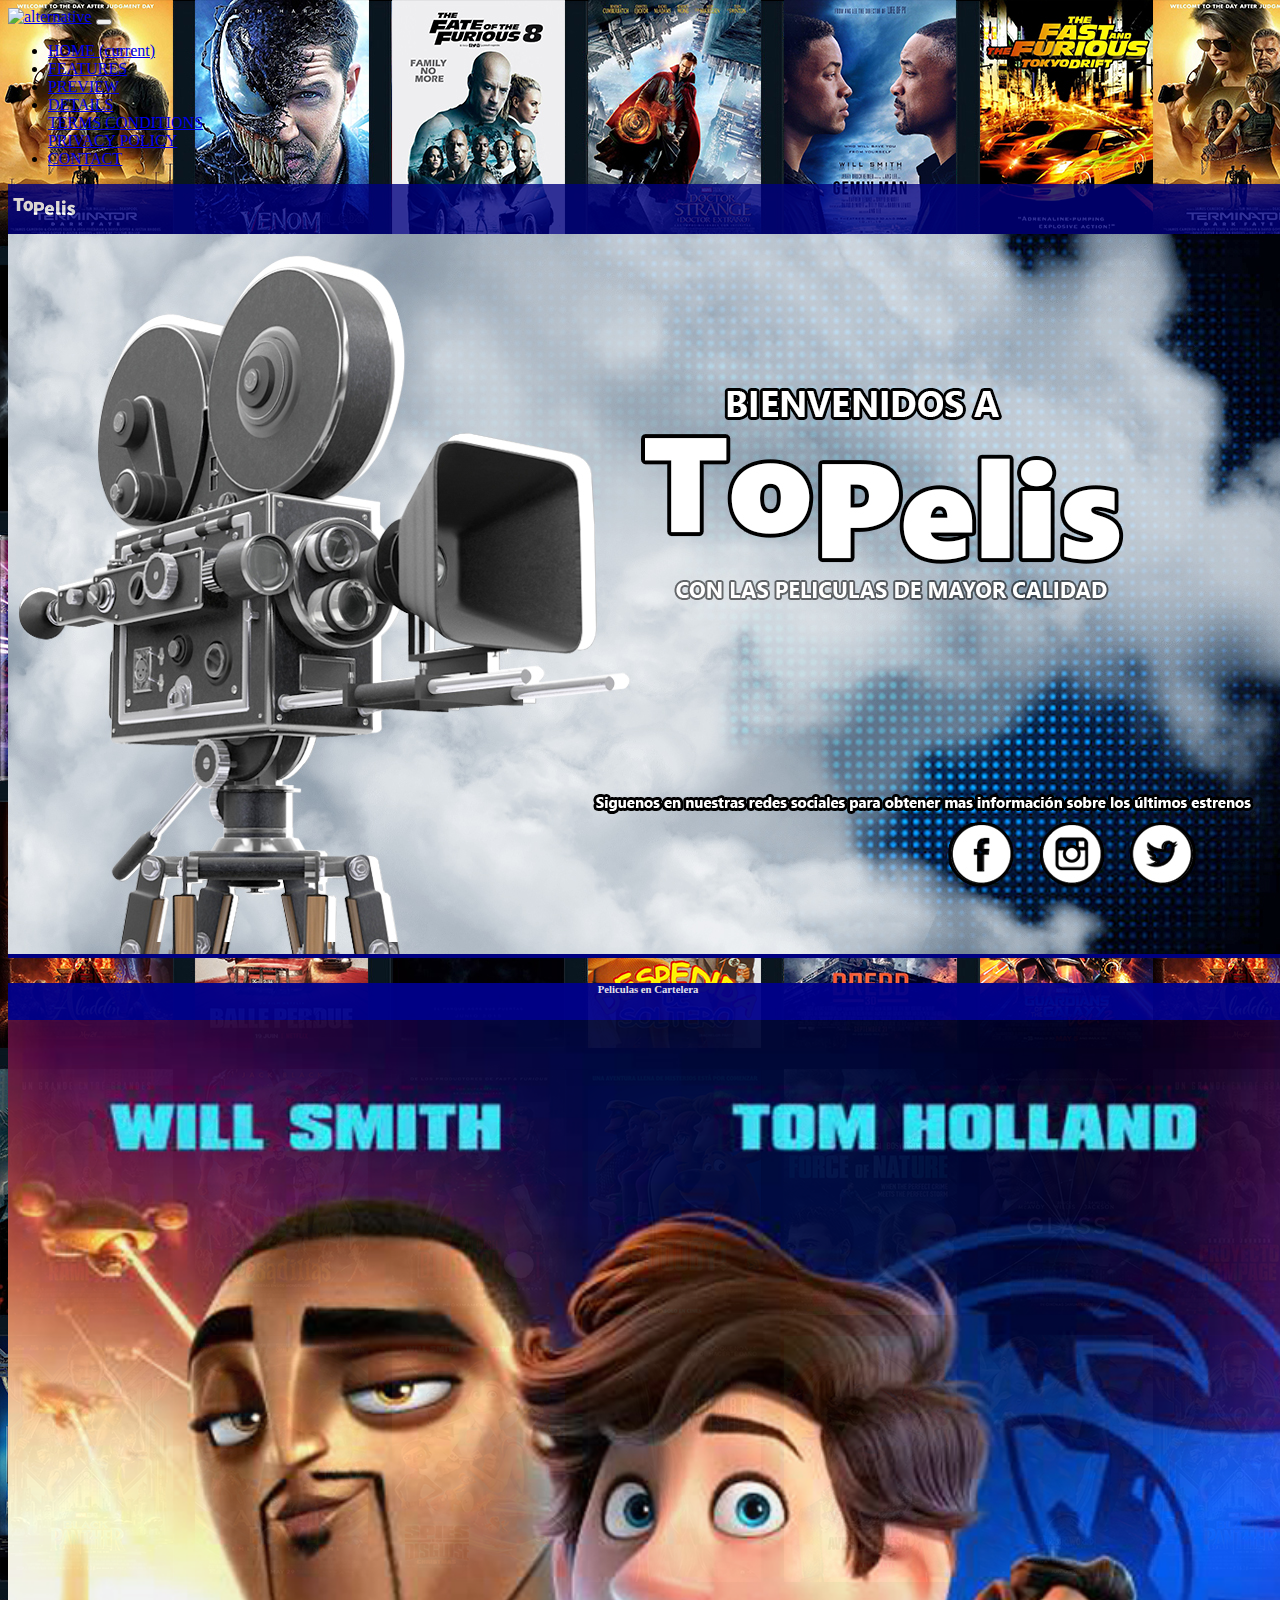
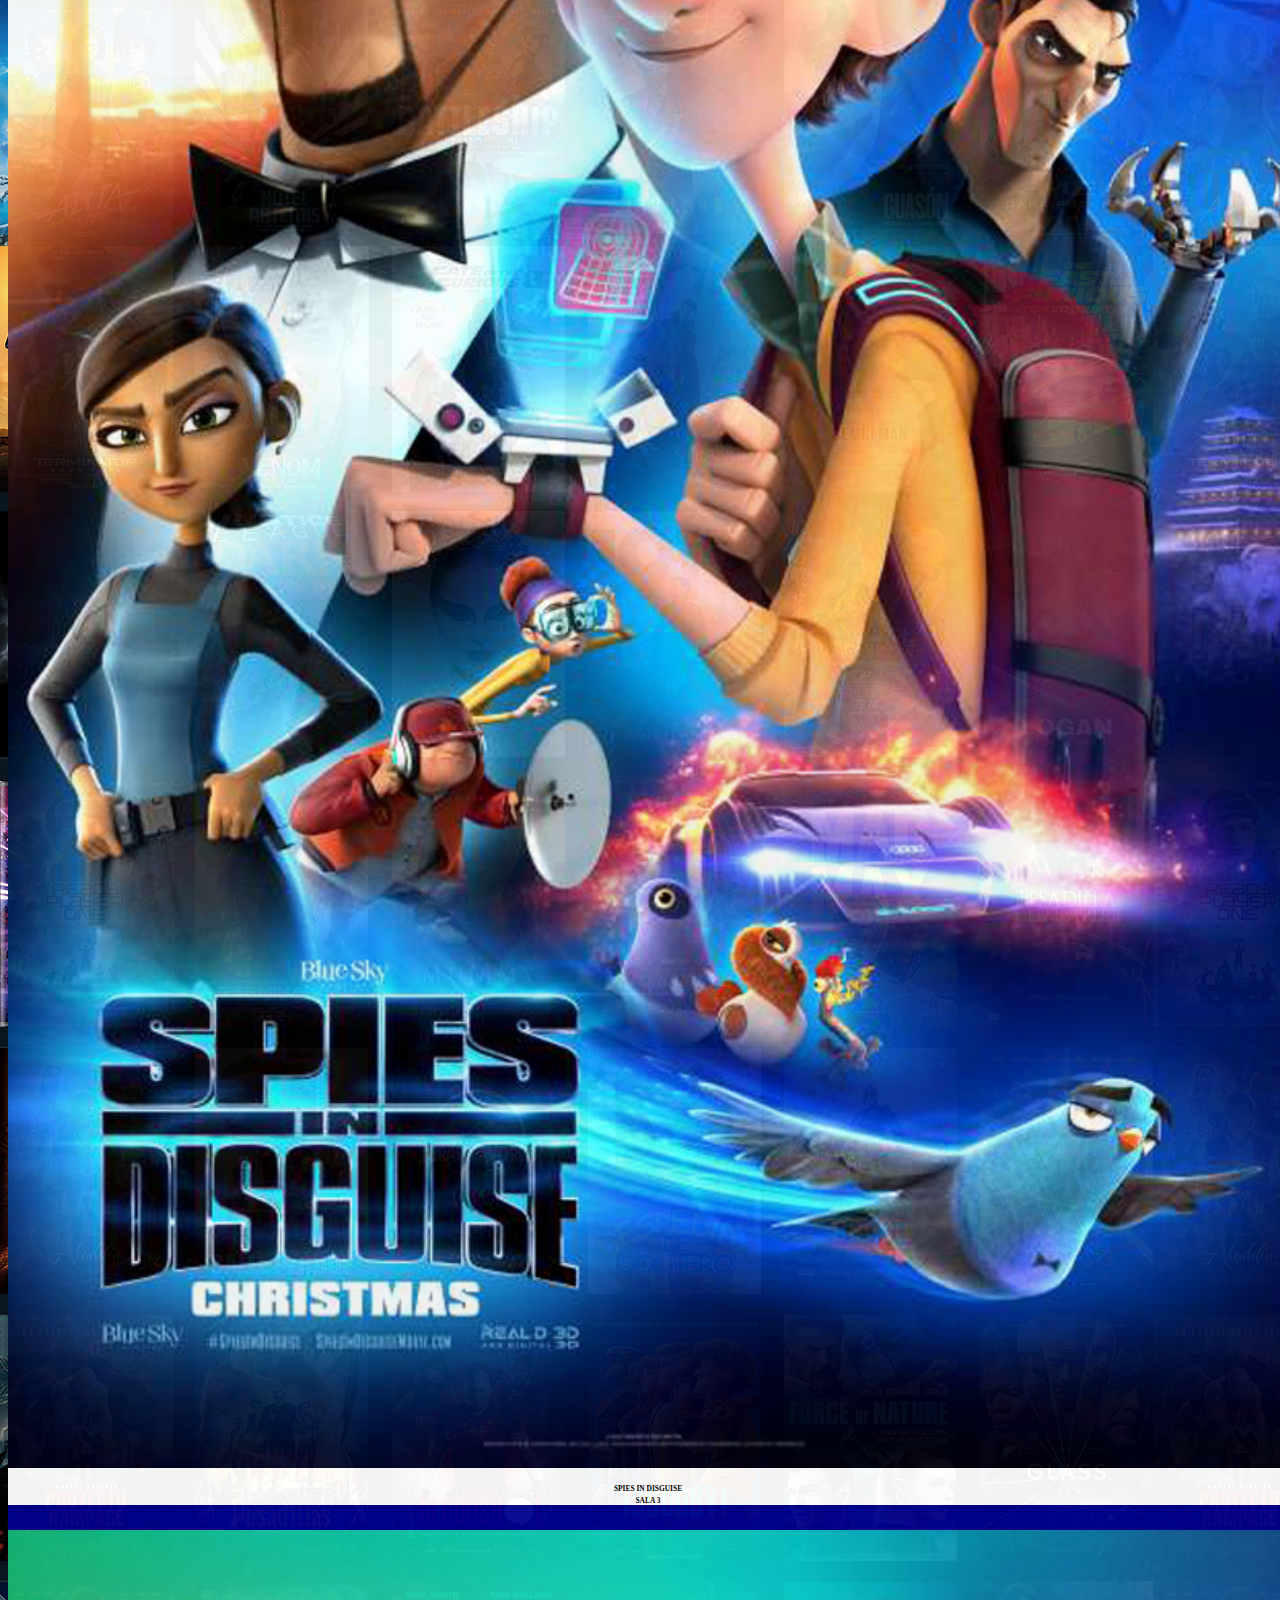
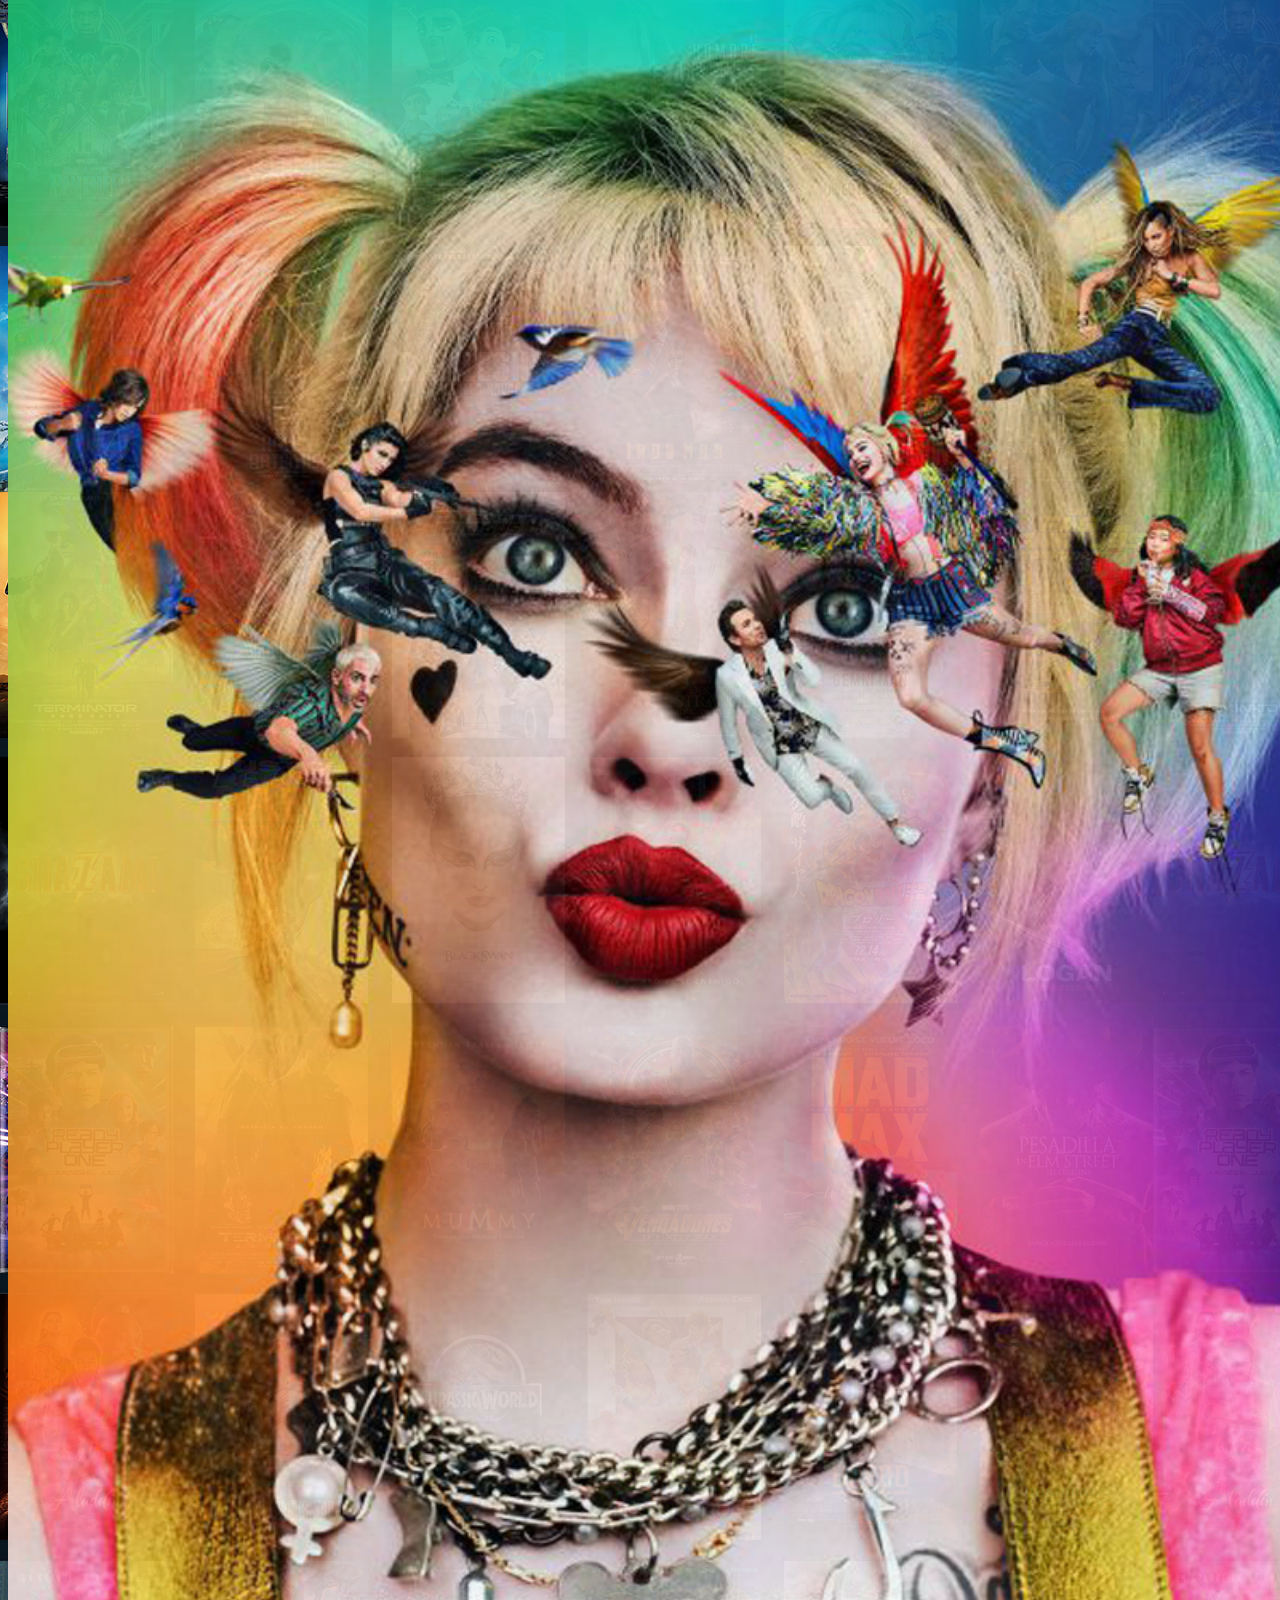
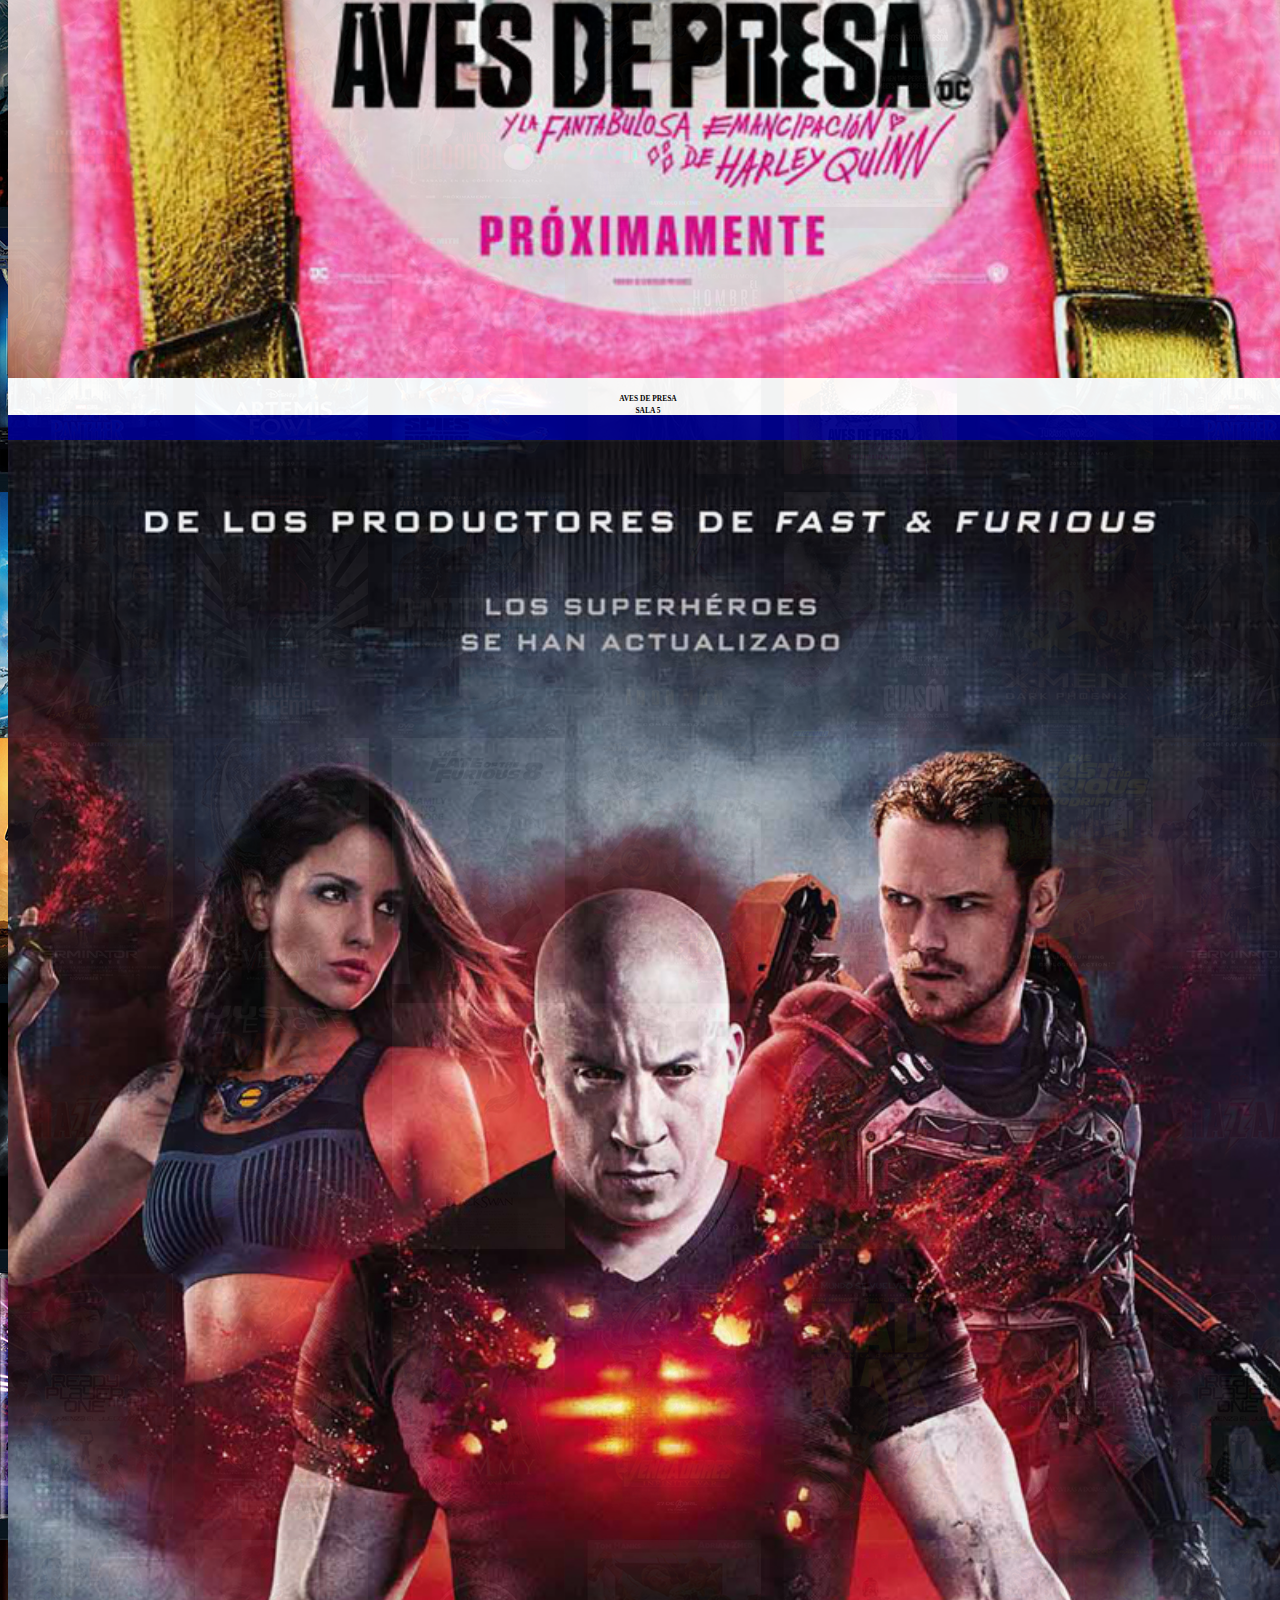
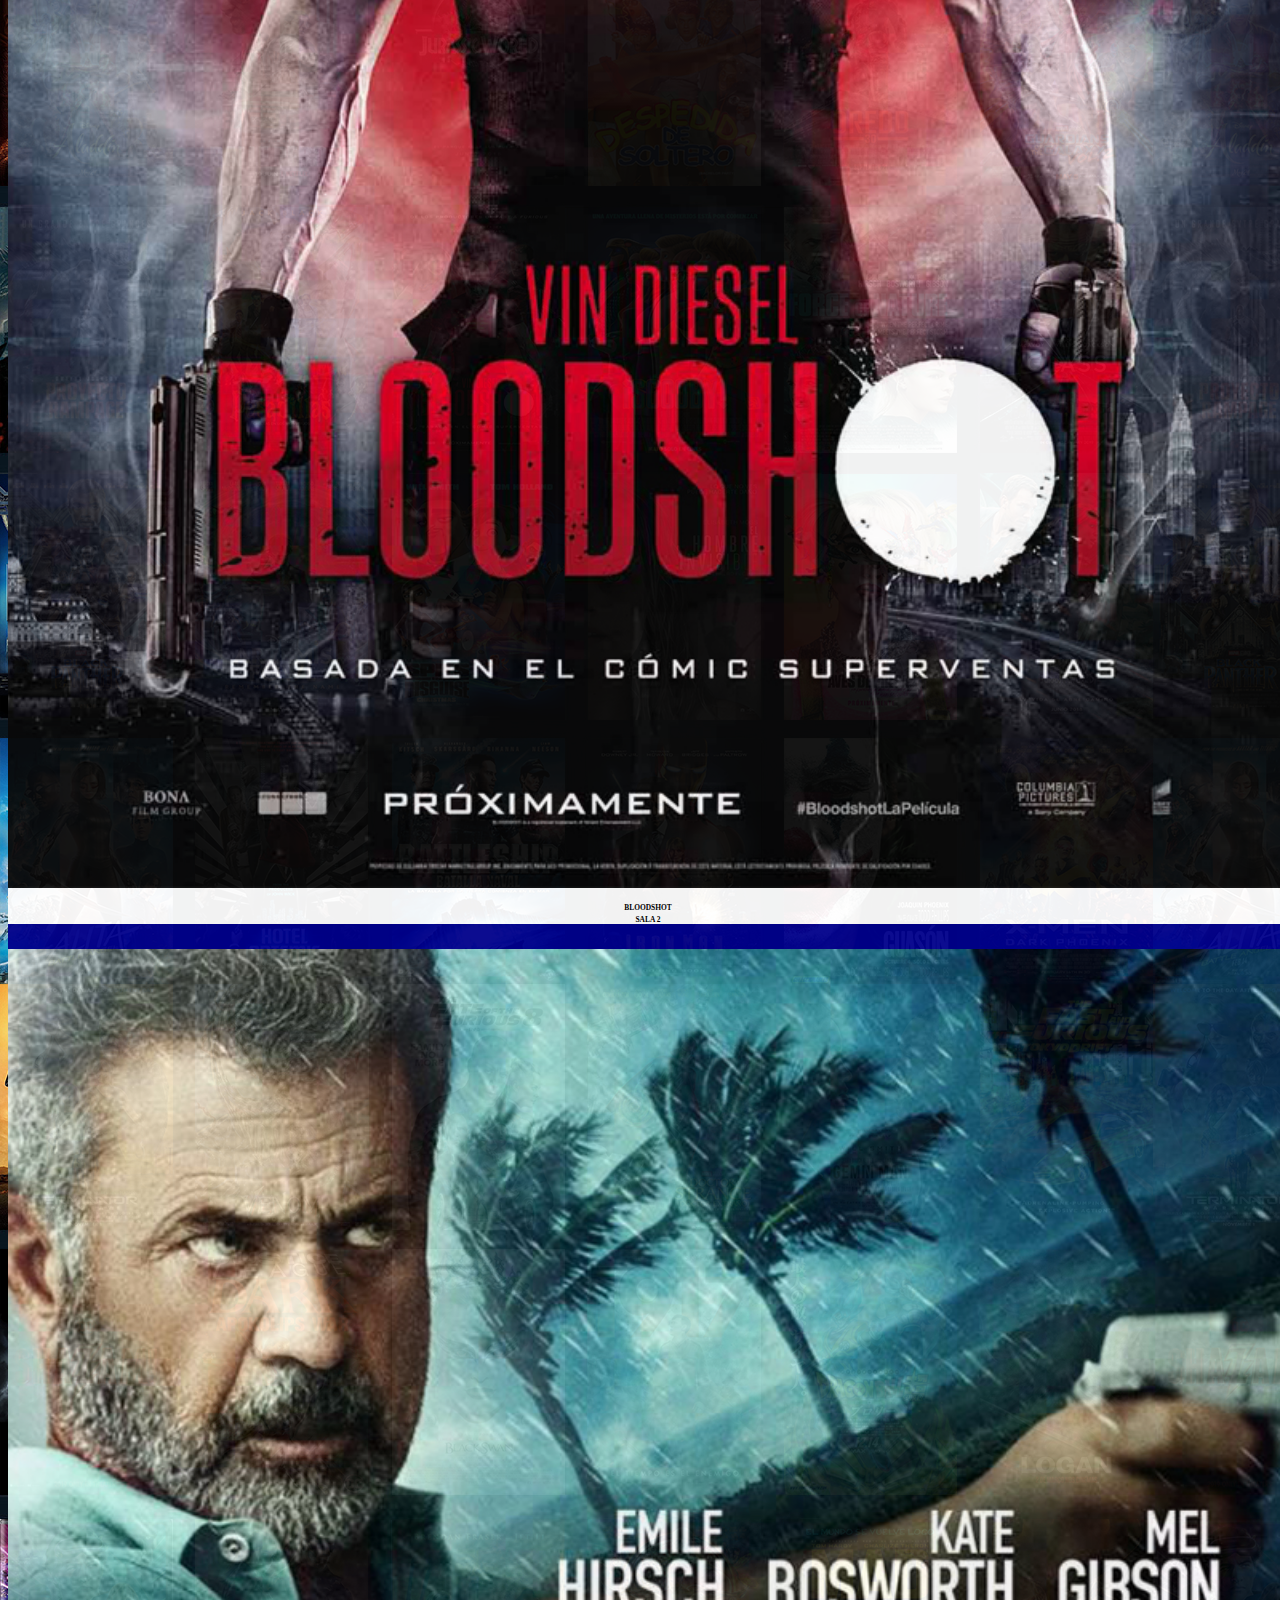
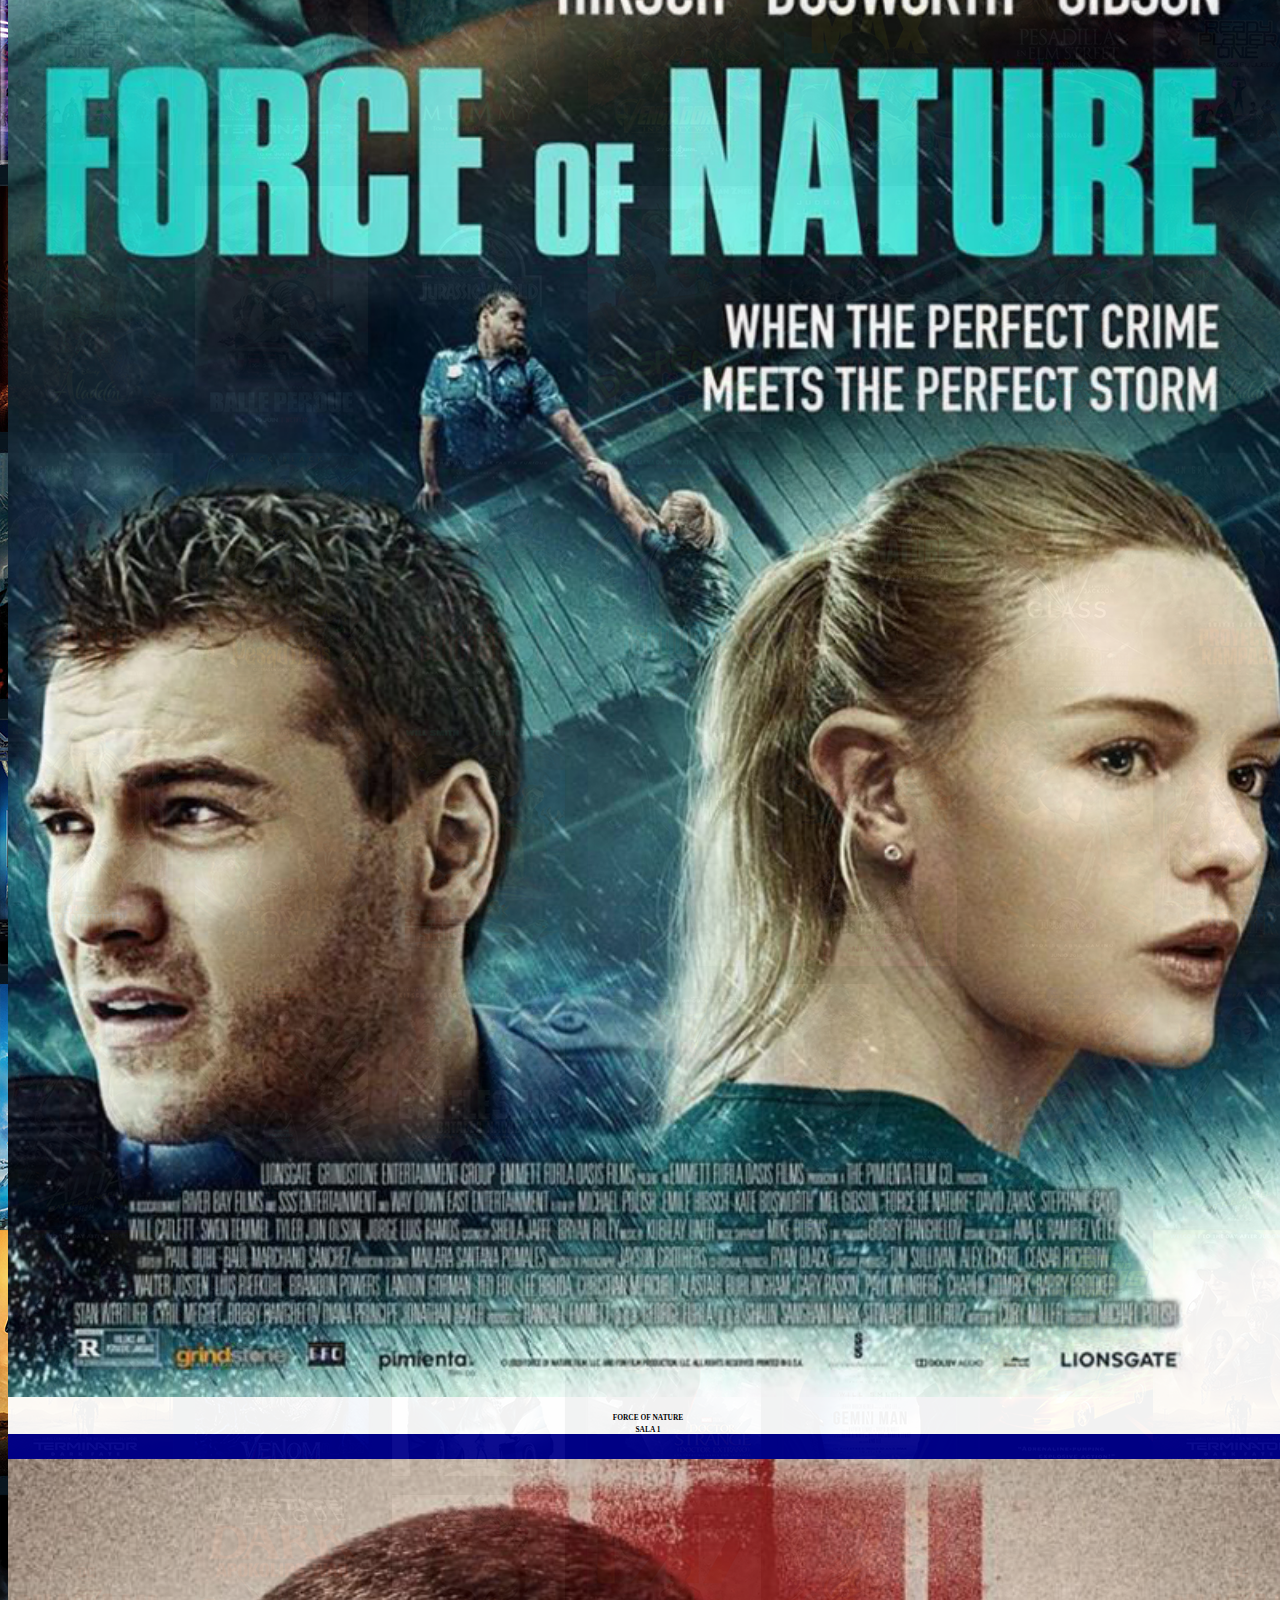
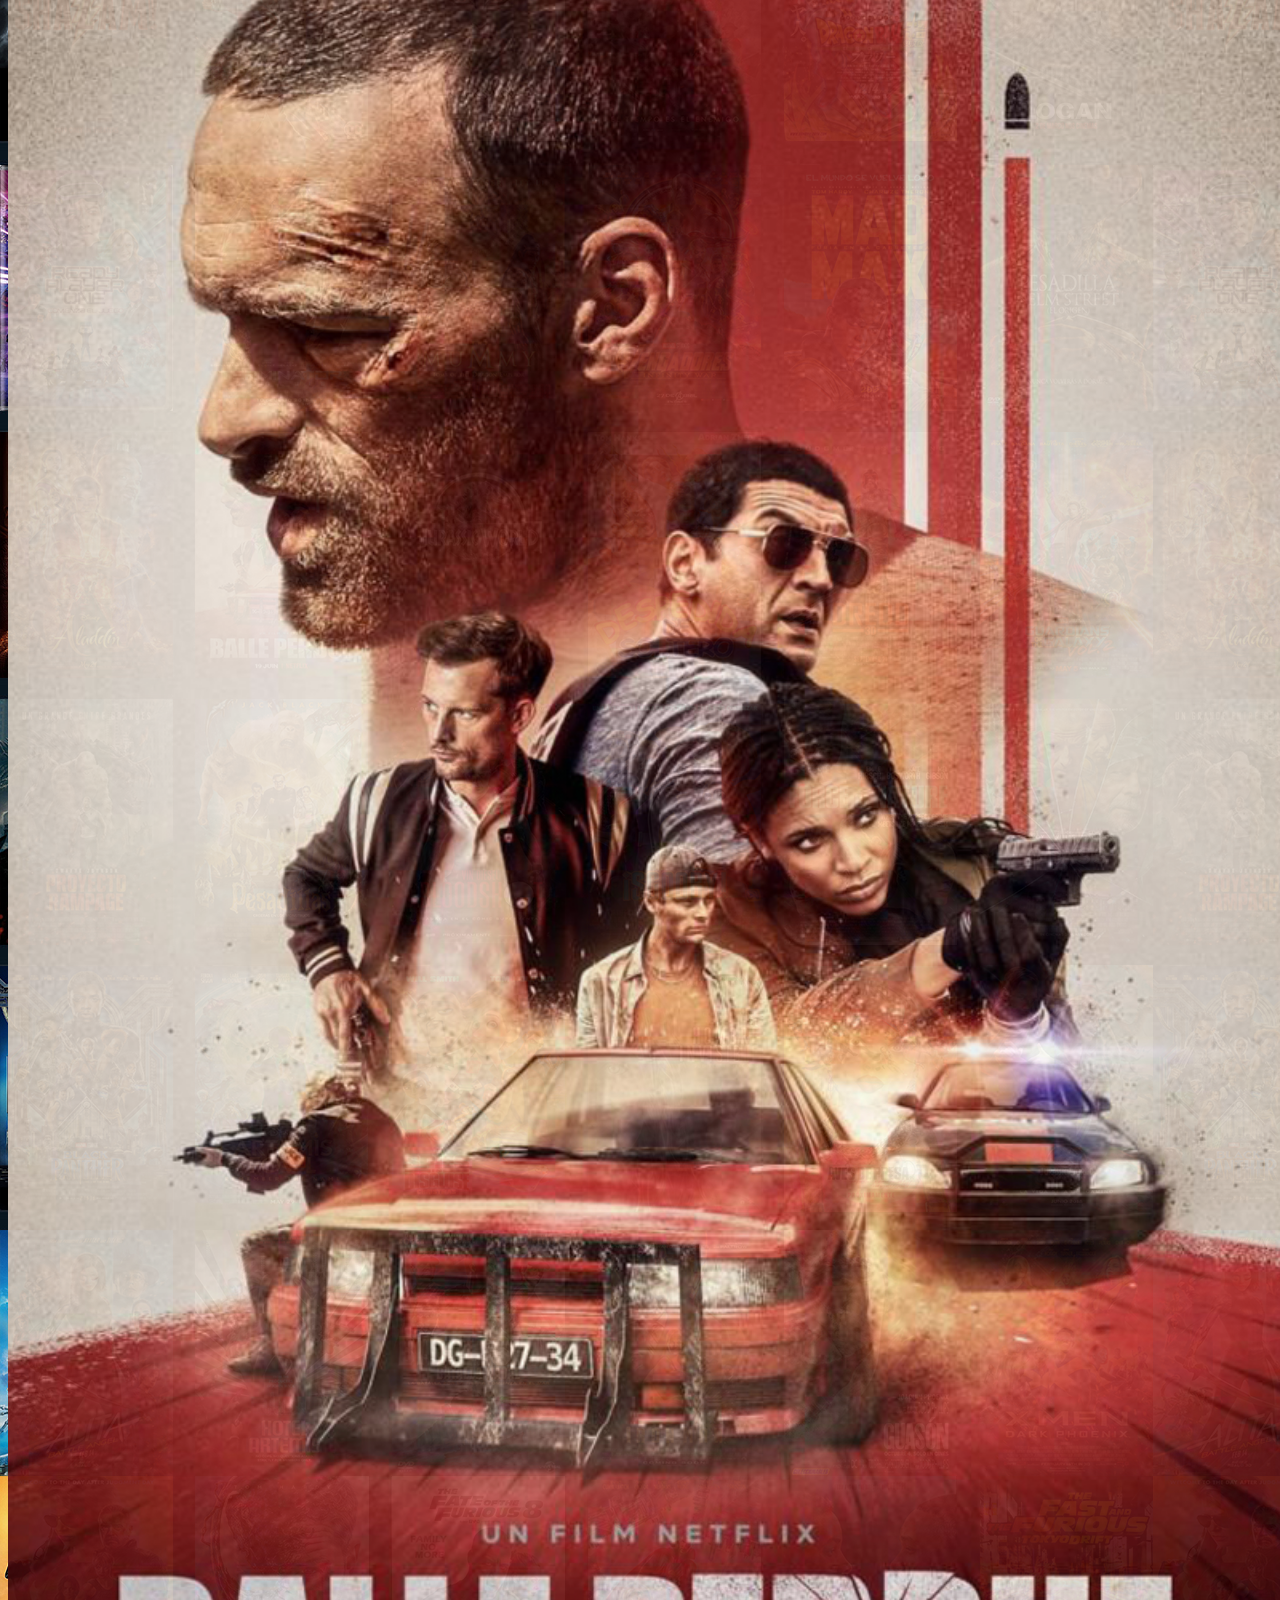
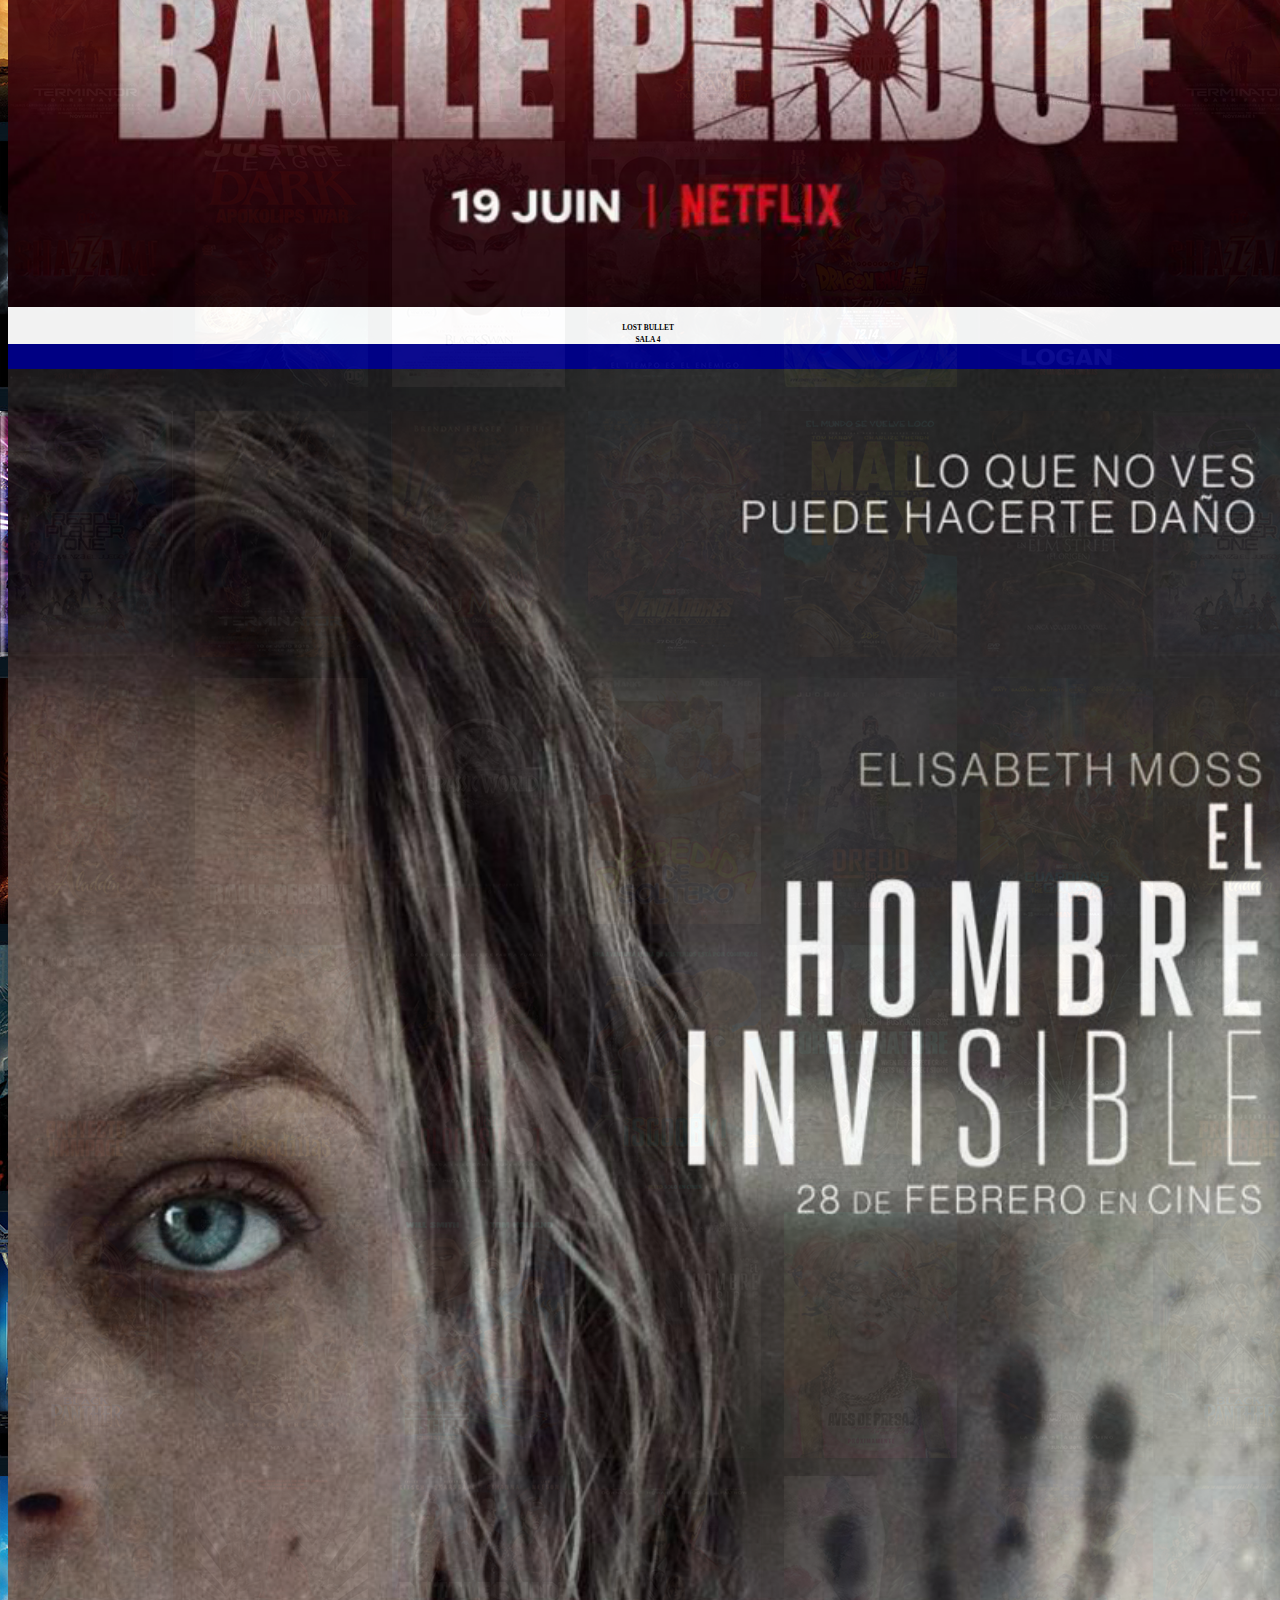
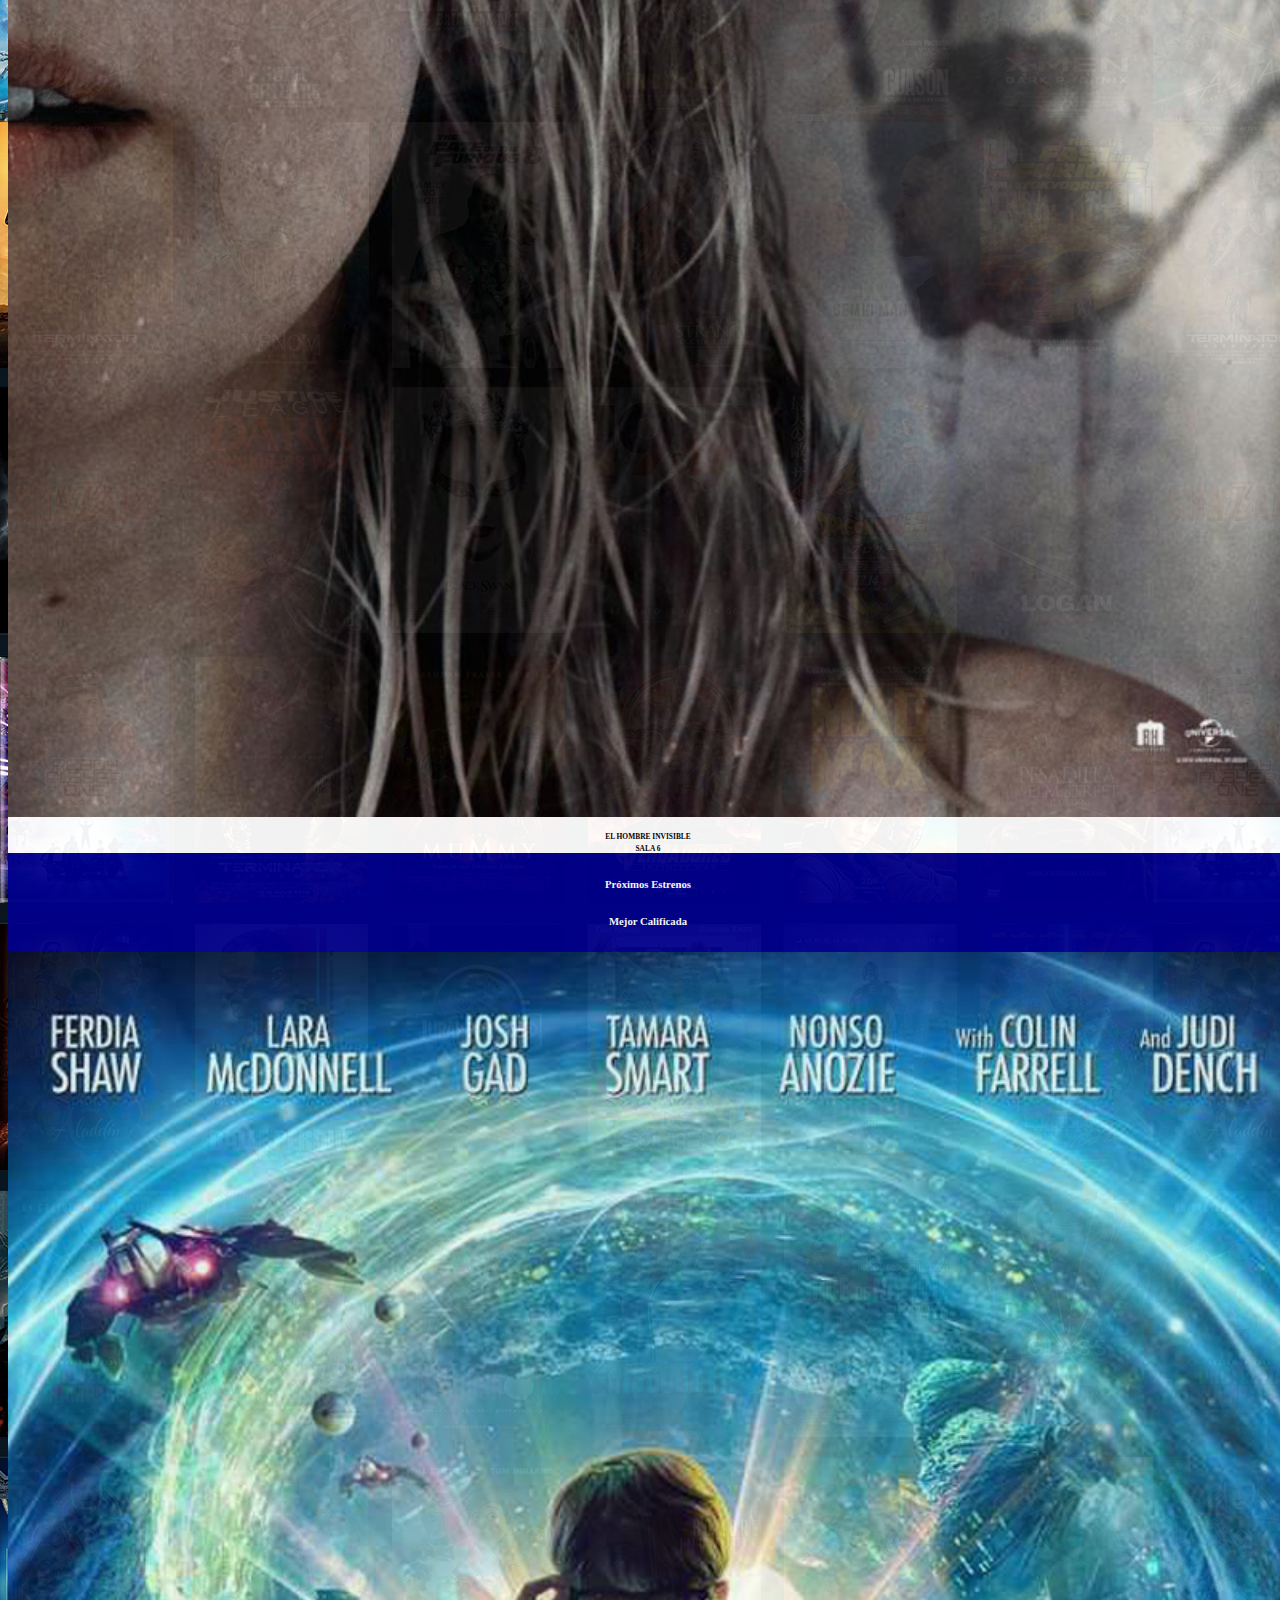
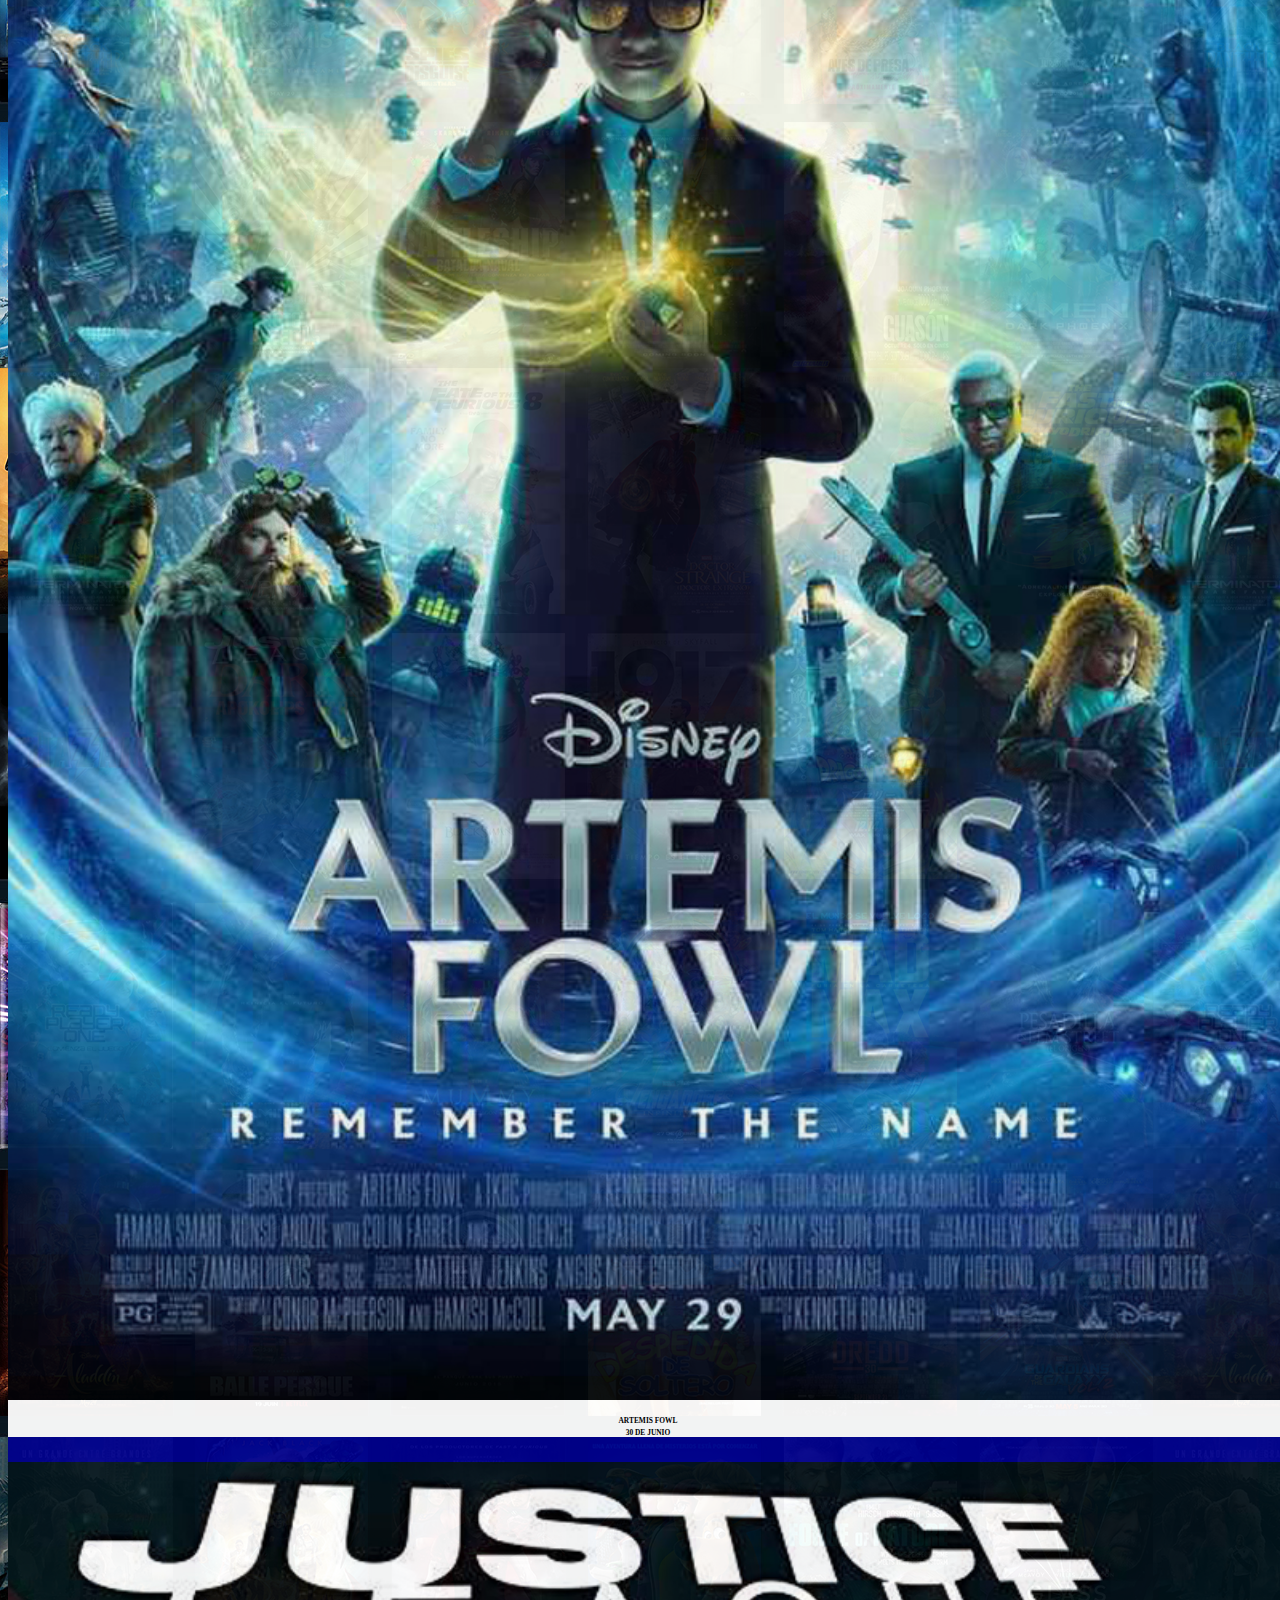
==== index.html @ a05cdf37 "trabajo de edmodo" ====
<!DOCTYPE html>
<html lang="en">

<head>
    <link rel="icon" href="images/Favicon.png" type="image/png">
    <link rel="stylesheet" href="style.css">
    <meta charset="UTF-8">
    <meta name="viewport" content="width=device-width, initial-scale=1.0">
    <script data-ad-client="ca-pub-4546997992814660" async src="https://pagead2.googlesyndication.com/pagead/js/adsbygoogle.js"></script>
    <title>TopPelis - Cartelera Cinematografica</title>
    
    <link rel="stylesheet" href="https://stackpath.bootstrapcdn.com/bootstrap/4.5.0/css/bootstrap.min.css"
        integrity="sha384-9aIt2nRpC12Uk9gS9baDl411NQApFmC26EwAOH8WgZl5MYYxFfc+NcPb1dKGj7Sk" crossorigin="anonymous">
</head>

<body id="Fondos">


    <nav class="navbar navbar-expand-md navbar-dark navbar-custom fixed-top">
        <!-- Text Logo - Use this if you don't have a graphic logo -->
        <!-- <a class="navbar-brand logo-text page-scroll" href="index.html">Leno</a> -->

        <!-- Image Logo -->
        <a class="navbar-brand logo-image" href="index.html"><img src="images/logo.svg" alt="alternative"></a> 
        
        <!-- Mobile Menu Toggle Button -->
        <button class="navbar-toggler" type="button" data-toggle="collapse" data-target="#navbarsExampleDefault" aria-controls="navbarsExampleDefault" aria-expanded="false" aria-label="Toggle navigation">
            <span class="navbar-toggler-awesome fas fa-bars"></span>
            <span class="navbar-toggler-awesome fas fa-times"></span>
        </button>
        <!-- end of mobile menu toggle button -->

        <div class="collapse navbar-collapse" id="navbarsExampleDefault">
            <ul class="navbar-nav ml-auto">
                <li class="nav-item">
                    <a class="nav-link page-scroll" href="#header">HOME <span class="sr-only">(current)</span></a>
                </li>
                <li class="nav-item">
                    <a class="nav-link page-scroll" href="#features">FEATURES</a>
                </li>
                <li class="nav-item">
                    <a class="nav-link page-scroll" href="#preview">PREVIEW</a>
                </li>

                <!-- Dropdown Menu -->          
                <li class="nav-item dropdown">
                    <a class="nav-link dropdown-toggle page-scroll" href="#details" id="navbarDropdown" role="button" aria-haspopup="true" aria-expanded="false">DETAILS</a>
                    <div class="dropdown-menu" aria-labelledby="navbarDropdown">
                        <a class="dropdown-item" href="terms-conditions.html"><span class="item-text">TERMS CONDITIONS</span></a>
                        <div class="dropdown-items-divide-hr"></div>
                        <a class="dropdown-item" href="privacy-policy.html"><span class="item-text">PRIVACY POLICY</span></a>
                    </div>
                </li>
                <!-- end of dropdown menu -->

                <li class="nav-item">
                    <a class="nav-link page-scroll" href="#contact">CONTACT</a>
                </li>
            </ul>
            <span class="nav-item social-icons">
                <span class="fa-stack">
                    <a href="#your-link">
                        <i class="fas fa-circle fa-stack-2x"></i>
                        <i class="fab fa-facebook-f fa-stack-1x"></i>
                    </a>
                </span>
                <span class="fa-stack">
                    <a href="#your-link">
                        <i class="fas fa-circle fa-stack-2x"></i>
                        <i class="fab fa-twitter fa-stack-1x"></i>
                    </a>
                </span>
            </span>
        </div>
    </nav>




    <div class="container" style="border-color: blue; width: 100%; height: 100%;">
        <header>
            <div class="row">
                <div class="col-12" id="Logo">
                    <img src="images/Logo-Cartelera.png" alt="Logo TopPelis" width="80px">
                </div>
                <div class="col p-1" id="Caja-1"></div>
                <div class="col-12" id="Portada">
                    <img src="images/Portada-Cartelera.jpg" alt="TopPelis Portada" width="100%">
                </div>
            </div>
        </header>
        <main>
            <div class="row">
                <div class="col-12" id="P-Cart">
                    <h6 id="L-Blanca">
                        <center> Peliculas en Cartelera</center>
                    </h6>
                </div>
                <div class="col-2 p-3" id="F-Blanco">
                    <h6>
                        <center>
                            <img src="images/Spies in Disguise.jpg" alt="Spies in Disguise" width="100%">
                            <p>
                                <small>
                                    <small>
                                        <b>
                                            SPIES IN DISGUISE
                                            <br>
                                            SALA 3
                                        </b>
                                    </small>
                                </small>
                            </p>
                        </center>
                    </h6>
                </div>
                <div class="col-2 p-3" id="F-Blanco">
                    <h6>
                        <center>
                            <img src="images/Aves de Presa.jpg" alt="Aves de Presa" width="100%">
                            <p>
                                <small>
                                    <small>
                                        <b>
                                            AVES DE PRESA
                                            <br>
                                            SALA 5
                                        </b>
                                    </small>
                                </small>
                            </p>
                        </center>
                    </h6>
                </div>
                <div class="col-2 p-3" id="F-Blanco">
                    <h6>
                        <center>
                            <img src="images/Bloodshot.jpg" alt="Bloodshot" width="100%">
                            <p>
                                <small>
                                    <small>
                                        <b>
                                            BLOODSHOT
                                            <br>
                                            SALA 2
                                        </b>
                                    </small>
                                </small>
                            </p>
                        </center>
                    </h6>
                </div>
                <div class="col-2 p-3" id="F-Blanco">
                    <h6>
                        <center>
                            <img src="images/Force of Nature.jpg" alt="Force of Nature" width="100%">
                            <p>
                                <small>
                                    <small>
                                        <b>
                                            FORCE OF NATURE
                                            <br>
                                            SALA 1
                                        </b>
                                    </small>
                                </small>
                            </p>
                        </center>
                    </h6>
                </div>
                <div class="col-2 p-3" id="F-Blanco">
                    <h6>
                        <center>
                            <img src="images/Lost Bullet.jpg" alt="Lost Bullet" width="100%">
                            <p>
                                <small>
                                    <small>
                                        <b>
                                            LOST BULLET
                                            <br>
                                            SALA 4
                                        </b>
                                    </small>
                                </small>
                            </p>
                        </center>
                    </h6>
                </div>
                <div class="col-2 p-3" id="F-Blanco">
                    <h6>
                        <center>
                            <img src="images/Invisible.jpg" alt="Invisible" width="100%">
                            <p>
                                <small>
                                    <small>
                                        <b>
                                            EL HOMBRE INVISIBLE
                                            <br>
                                            SALA 6
                                        </b>
                                    </small>
                                </small>
                            </p>
                        </center>
                    </h6>
                </div>
                <div class="col-9">
                    <h6 id="L-Blanca">
                        <center>Próximos Estrenos</center>
                    </h6>
                </div>
                <div class="col-3">
                    <h6 id="L-Blanca">
                        <center>Mejor Calificada</center>
                    </h6>
                </div>
                <div class="col p-3" id="F-Blanco">
                    <h6>
                        <center>
                            <img src="images/Artemis Fowl.jpg" alt="Artemis Fowl" width="100%">
                            <p>
                                <small>
                                    <small>
                                        <b>
                                            ARTEMIS FOWL
                                            <br>
                                            30 DE JUNIO
                                        </b>
                                    </small>
                                </small>
                            </p>
                        </center>
                    </h6>
                </div>
                <div class="col p-3" id="F-Blanco">
                    <h6>
                        <center>
                            <img src="images/Justice League.jpg" alt="Justice League" width="100%">
                            <p>
                                <small>
                                    <small>
                                        <b>
                                            JUSTICE LEAGUE: APOCALIPSIS OSCURO
                                            <br>
                                            2 DE JULIO
                                        </b>
                                    </small>
                                </small>
                            </p>
                        </center>
                    </h6>
                </div>
                <div class="col p-3" id="F-Blanco">
                    <h6>
                        <center>
                            <img src="images/Scooby.jpg" alt="Scooby" width="100%">
                            <p>
                                <small>
                                    <small>
                                        <b>
                                            SCOOBY!
                                            <br>
                                            12 DE JULIO
                                        </b>
                                    </small>
                                </small>
                            </p>
                        </center>
                    </h6>
                </div>
                <div class="col p-3" id="F-Blanco">
                    <h6>
                        <center>
                            <img src="images/Bloodshot.jpg" alt="Bloodshot" width="100%">
                            <p>
                                <small>
                                    <small>
                                        <b>
                                            BLOODSHOT
                                            <br>
                                            PUNTUACION 9.5/10
                                        </b>
                                    </small>
                                </small>
                            </p>
                        </center>
                    </h6>
                </div>
            </div>
        </main>
        <footer>
            <div class="row">
                <div class="col-6">
                    <h6 id="L-Blanca">
                        <center>
                            Servicios
                        </center>
                    </h6>
                </div>
                <div class="col-6" id="Fo-Azul">
                    <h6 id="L-Blanca">
                        <center>
                            Registrate
                        </center>
                    </h6>
                </div>
                <div class="col-6 p-2" id="F-Gris">
                    <p id="L-Blanca">
                        <small>
                            En nuestro cine te ofrecemos los siguiente servicios para brindarte la mejor diversion y que
                            disfrutes al maximo:
                        </small>
                    </p>
                    <div class="row" id="F-Vacio">
                        <div class="col-4">
                            <p id="L-Blanca" align="right">
                                Salas de cine
                            </p>
                        </div>
                        <div class="col-8">
                            <p id="L-Blanca">
                                <small>
                                    Las mejores salas de cine con la mejor tecnologia: Salas 3D, 4D & Vibra Sound.
                                </small>
                            </p>
                        </div>
                        <div class="col-4">
                            <p id="L-Blanca" align="right">
                                Juegos electronicos
                            </p>
                        </div>
                        <div class="col-8">
                            <p id="L-Blanca">
                                <small>
                                    Gran variedad de juegos electrónicos que te divertiran al máximo.
                                </small>
                            </p>
                        </div>
                        <div class="col-4">
                            <p id="L-Blanca" align="right">
                                Restaurantes
                            </p>
                        </div>
                        <div class="col-8">
                            <p id="L-Blanca">
                                <small>
                                    Gran variedad de comodidad y dulces para que disfrutes de algo rico antes, durante o
                                    despues de la pelicula.
                                </small>
                            </p>
                        </div>
                    </div>
                    <p>
                        <center>
                            <h4 id="L-Blanca">
                                ¡TE ESPERAMOS!
                            </h4>
                        </center>
                    </p>
                </div>
                <div class="col-6" id="F-Gris1">
                    <form action="form-result.php" method="POST" target="_blank">
                        <fieldset>
                            <p>
                                <center>
                                    <h6 id="L-Blanca">
                                        Datos personales
                                    </h6>
                                    <hr color="white">
                                    <label for="">
                                        <input type="text" name="nombre completo" id="Formulario" placeholder="Nombre completo" required>
                                    </label>
                                    <label for="">
                                        <input type="email" name="correo electronico" id="Formulario" placeholder="Correo Electronico" required>
                                    </label>
                                    <label for="">
                                        <input type="text" name="telefono" id="Formulario" placeholder="Telefono" pattern="[0-9]{8}" title="Solo ingresar numeros y un número de telefono válido debe tener 8 digitos" required>
                                    </label>
                                    <label for="">
                                        <input type="text" name="ciudad" id="Formulario" placeholder="Ciudad">
                                    </label>
                                </center>
                            </p>
                        </fieldset>
                        <fieldset>
                            <p>
                                <center>
                                    <h6 id="L-Blanca">
                                        Elige tus categorías favoritas
                                    </h6>
                                </center>
                                <hr color="white">
                                <center>
                                    <label for="">
                                        <h6 id="L-Blanca">
                                            <input type="checkbox" name="Terror" id="Botones">
                                            Terror
                                            &nbsp;&nbsp;&nbsp;
                                            <input type="checkbox" name="Comedia" id="Botones">
                                            Comedia
                                            &nbsp;&nbsp;&nbsp;
                                            <input type="checkbox" name="Suspenso" id="Botones">
                                            Suspenso
                                            <br><br>
                                            <input type="checkbox" name="Acción" id="Botones">
                                            Acción
                                            &nbsp;&nbsp;&nbsp;
                                            <input type="checkbox" name="Infantil" id="Botones">
                                            Infantil
                                        </h6>
                                    </label>
                                </center>
                            </p>
                        </fieldset>
                        <fieldset>
                            <p>
                                <center>
                                    <h6 id="L-Blanca">
                                        ¿Desea recibir correo de nuestro sitio?
                                    </h6>
                                    <hr color="white">
                                    <label for="">
                                        <h6 id="L-Blanca">
                                            <input type="radio" name="opcion" id="Botones">&nbsp;Si
                                            &nbsp;
                                            <input type="radio" name="opcion" id="Botones">&nbsp;No
                                        </h6>
                                    </label>
                            </p>
                            <p>
                                <label for="">
                                    <input type="submit" value="Guardar" id="BoG">
                                </label>
                                </center>
                            </p>
                        </fieldset>
                    </form>
                </div>
            </div>
        </footer>
    </div>





    <script src="https://code.jquery.com/jquery-3.5.1.slim.min.js"
        integrity="sha384-DfXdz2htPH0lsSSs5nCTpuj/zy4C+OGpamoFVy38MVBnE+IbbVYUew+OrCXaRkfj"
        crossorigin="anonymous"></script>
    <script src="https://cdn.jsdelivr.net/npm/popper.js@1.16.0/dist/umd/popper.min.js"
        integrity="sha384-Q6E9RHvbIyZFJoft+2mJbHaEWldlvI9IOYy5n3zV9zzTtmI3UksdQRVvoxMfooAo"
        crossorigin="anonymous"></script>
    <script src="https://stackpath.bootstrapcdn.com/bootstrap/4.5.0/js/bootstrap.min.js"
        integrity="sha384-OgVRvuATP1z7JjHLkuOU7Xw704+h835Lr+6QL9UvYjZE3Ipu6Tp75j7Bh/kR0JKI"
        crossorigin="anonymous"></script>
</body>
</body>

</html>
---- style.css ----
body{width: 100%;}

main .col{background: royalblue;}
main .row{background: darkblue; opacity: 95%;}

#Logo{background-color: navy; opacity: 80%;}
#Caja-1{background-color: navy; opacity: 90%;}
#Portada{background: navy; opacity: 100%;}
#P-Cart{background: darkblue; opacity: 90%;}

#L-Blanca{color: white;}
#F-Blanco{background: white;}

footer .row{background: darkblue; opacity: 95%;}
#F-Gris{background-color: dimgray;}
#F-Gris1{background-color: dimgray;}

#Fo-Azul{border:0; border-left: 1px; border-style: dashed; border-color: darkgray;}
#F-Gris1{border:0; border-left: 1px; border-style: dashed; border-color: darkgray;}
#F-Vacio{background: none;}

#Fondos{background-image: url(images/Actualidad.jpg);}

#Formulario{background-color: darkgrey; color: white; opacity: 100%; border-radius: 5px; border: 1px solid;}
#BoG{background-color: navy; color: white; opacity: 100%; border-radius: 5px; border: 1px solid;}
#Botones{background-color: darkgrey; color: white; opacity: 100%; border-radius: 5px; border: 1px solid;}
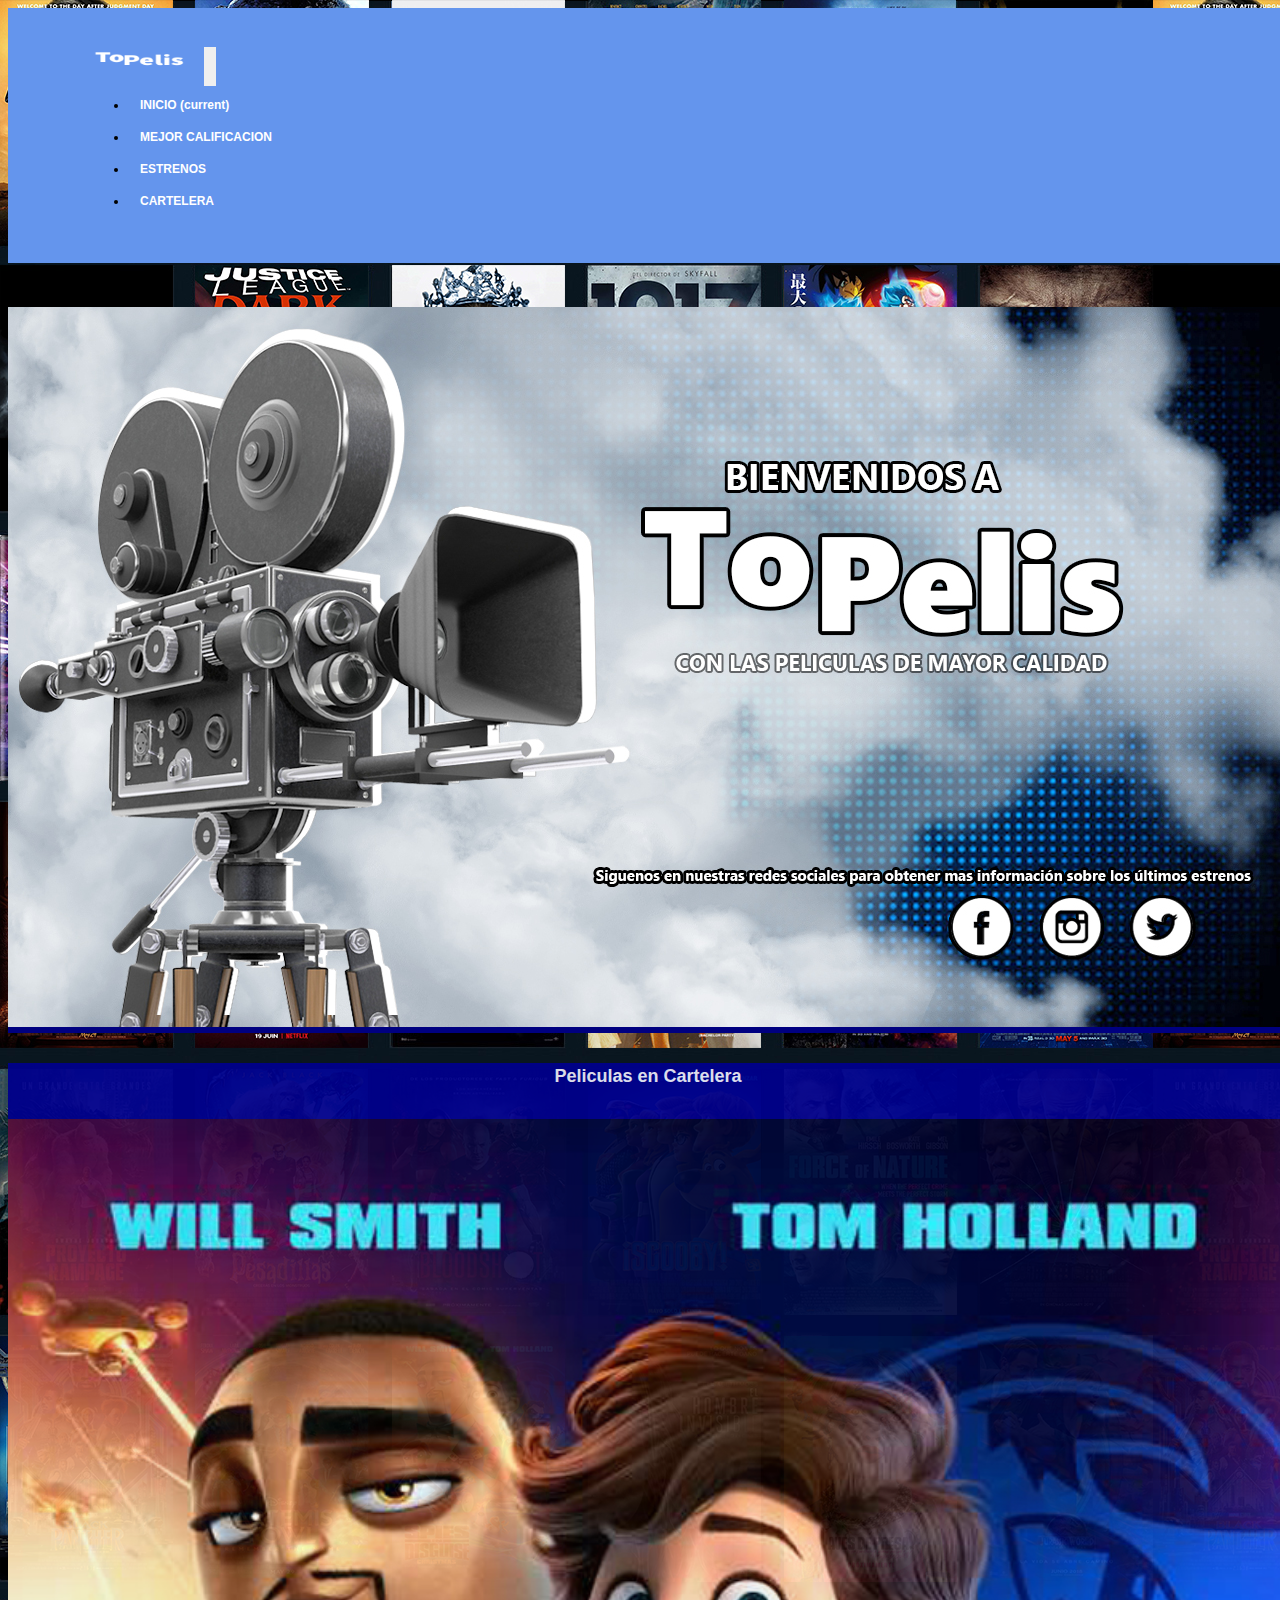
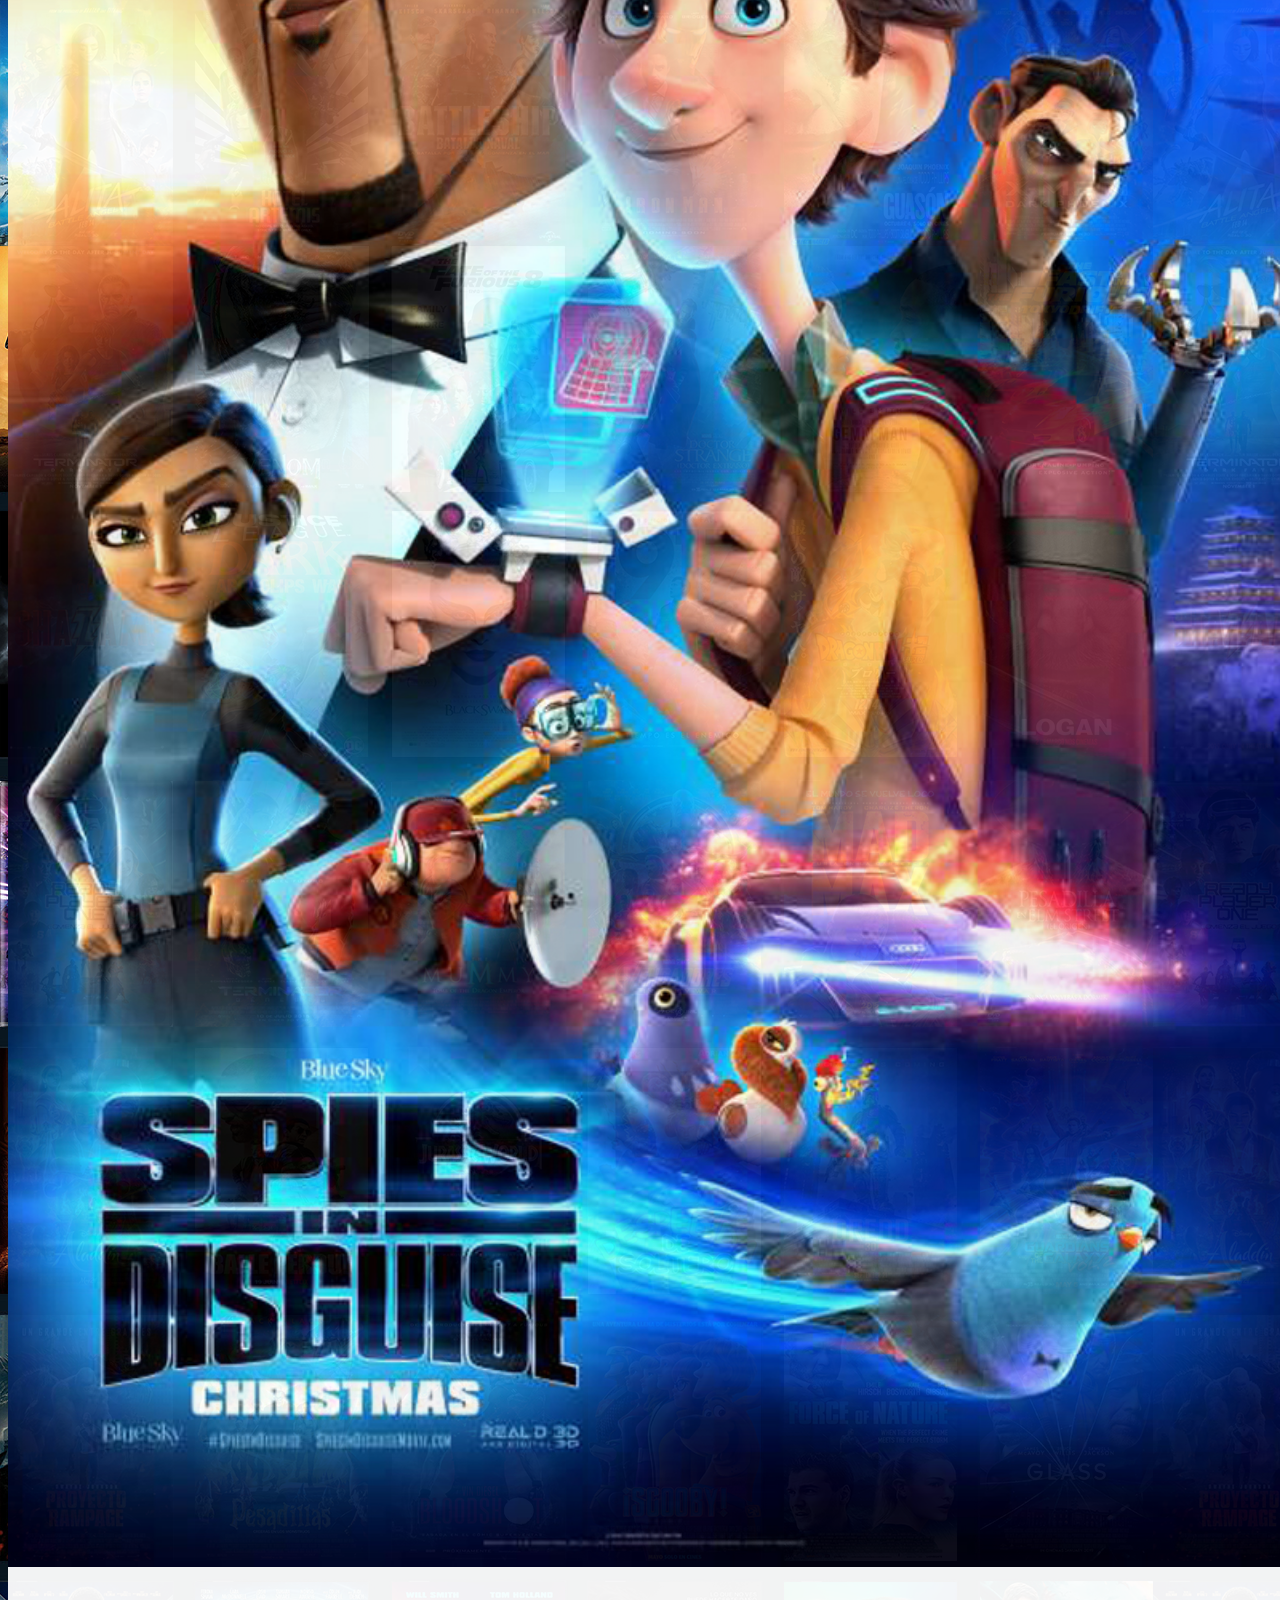
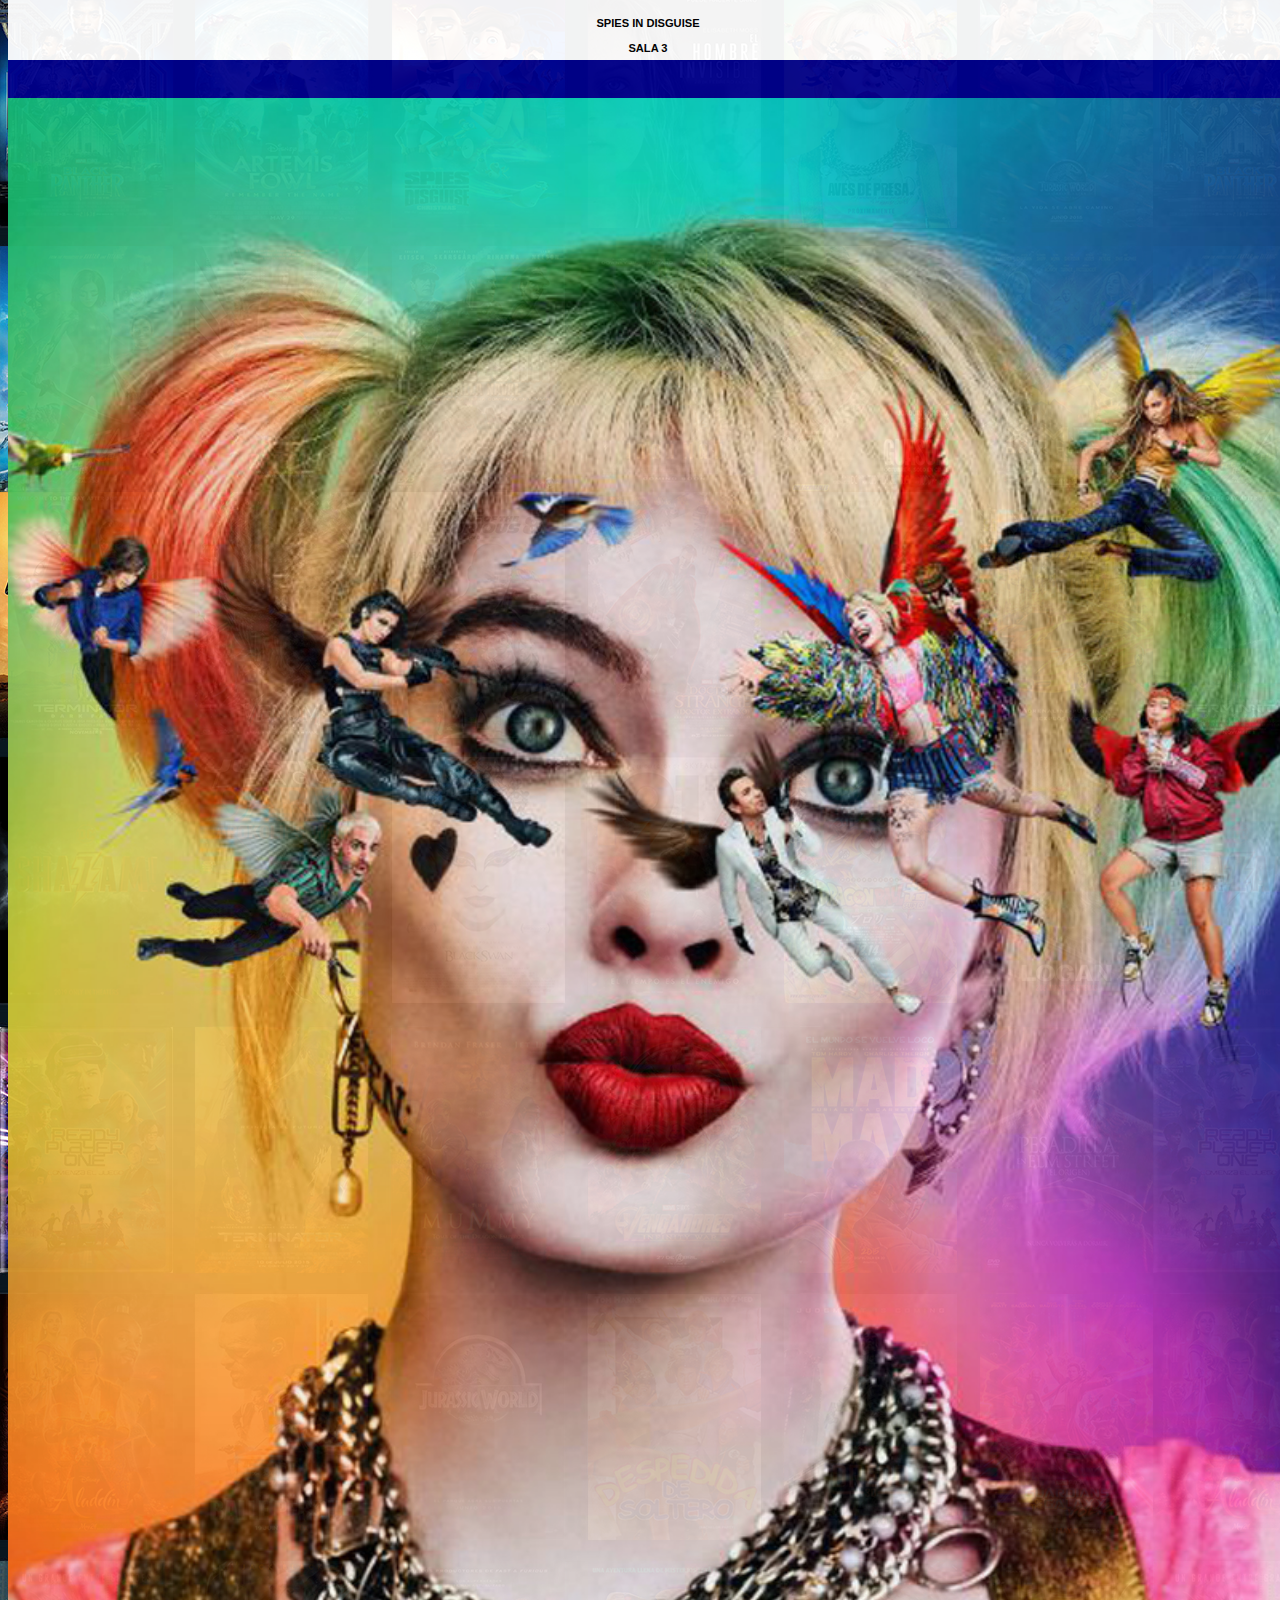
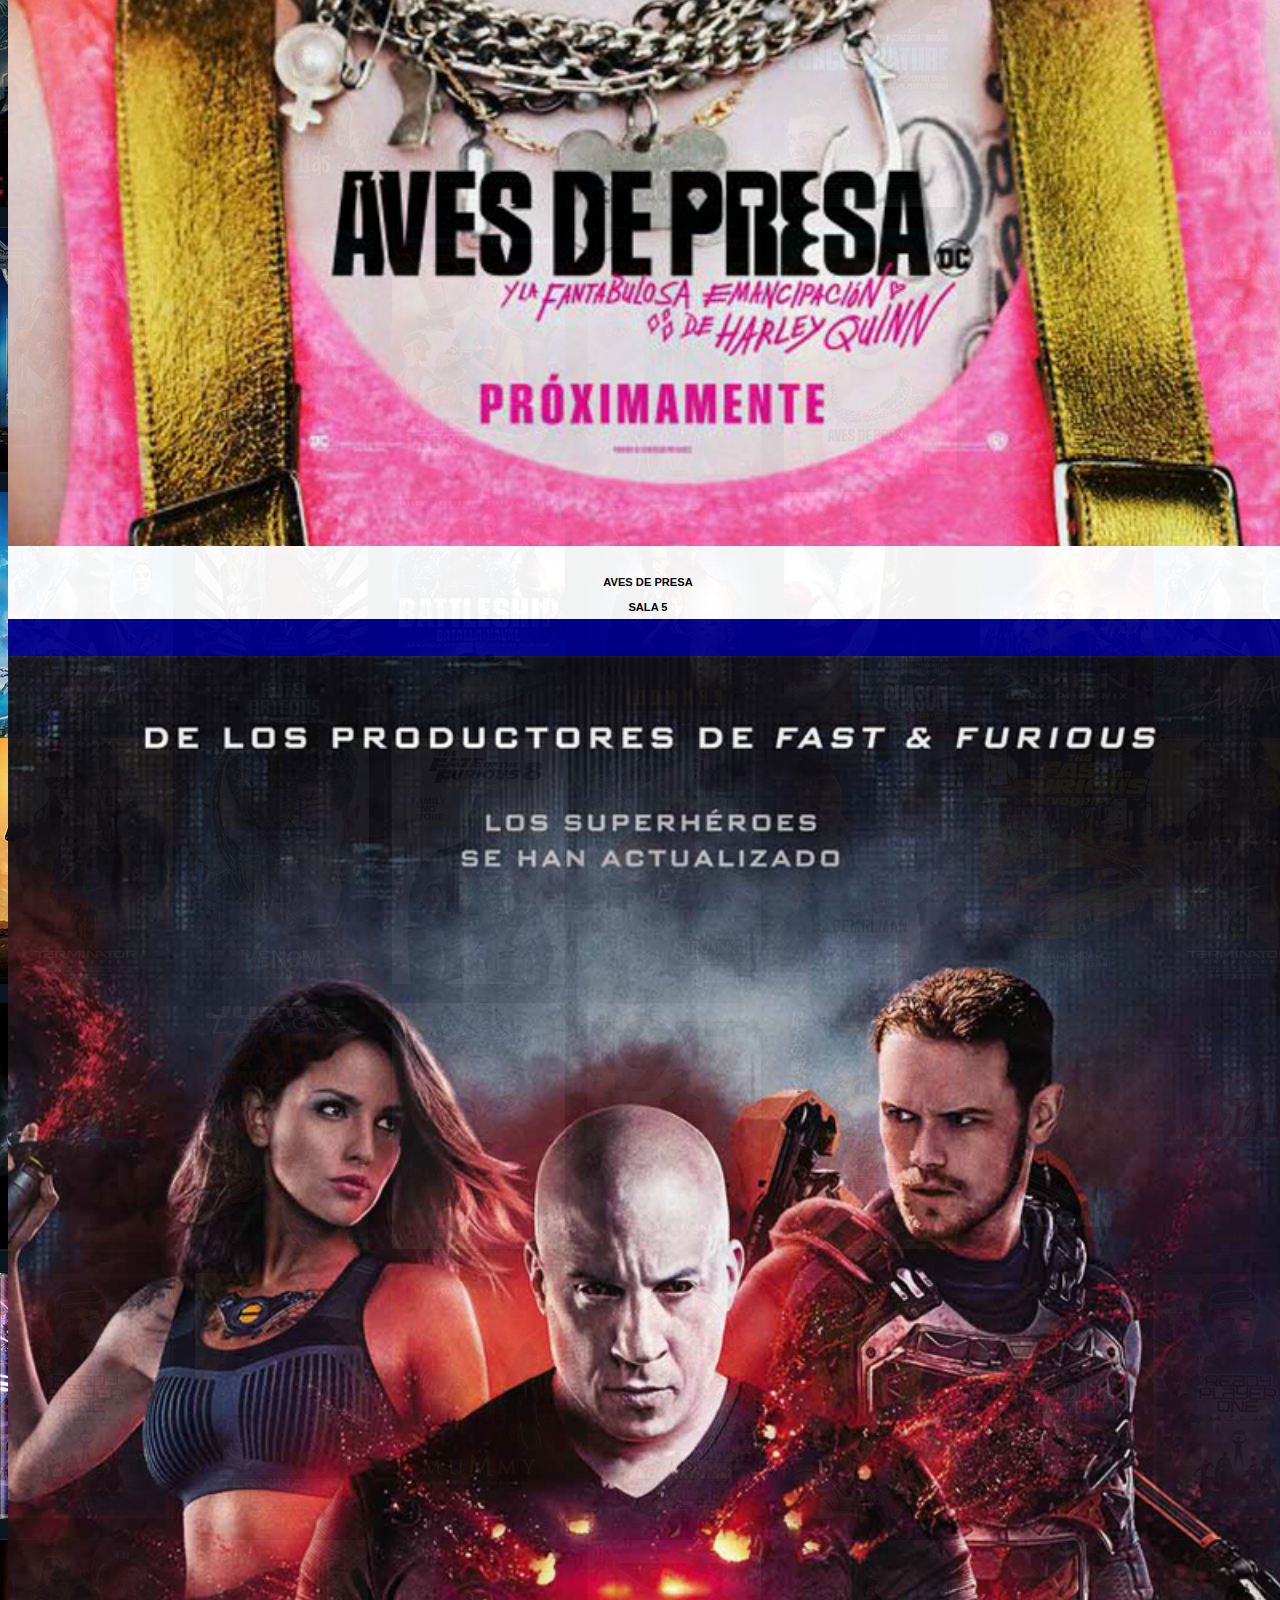
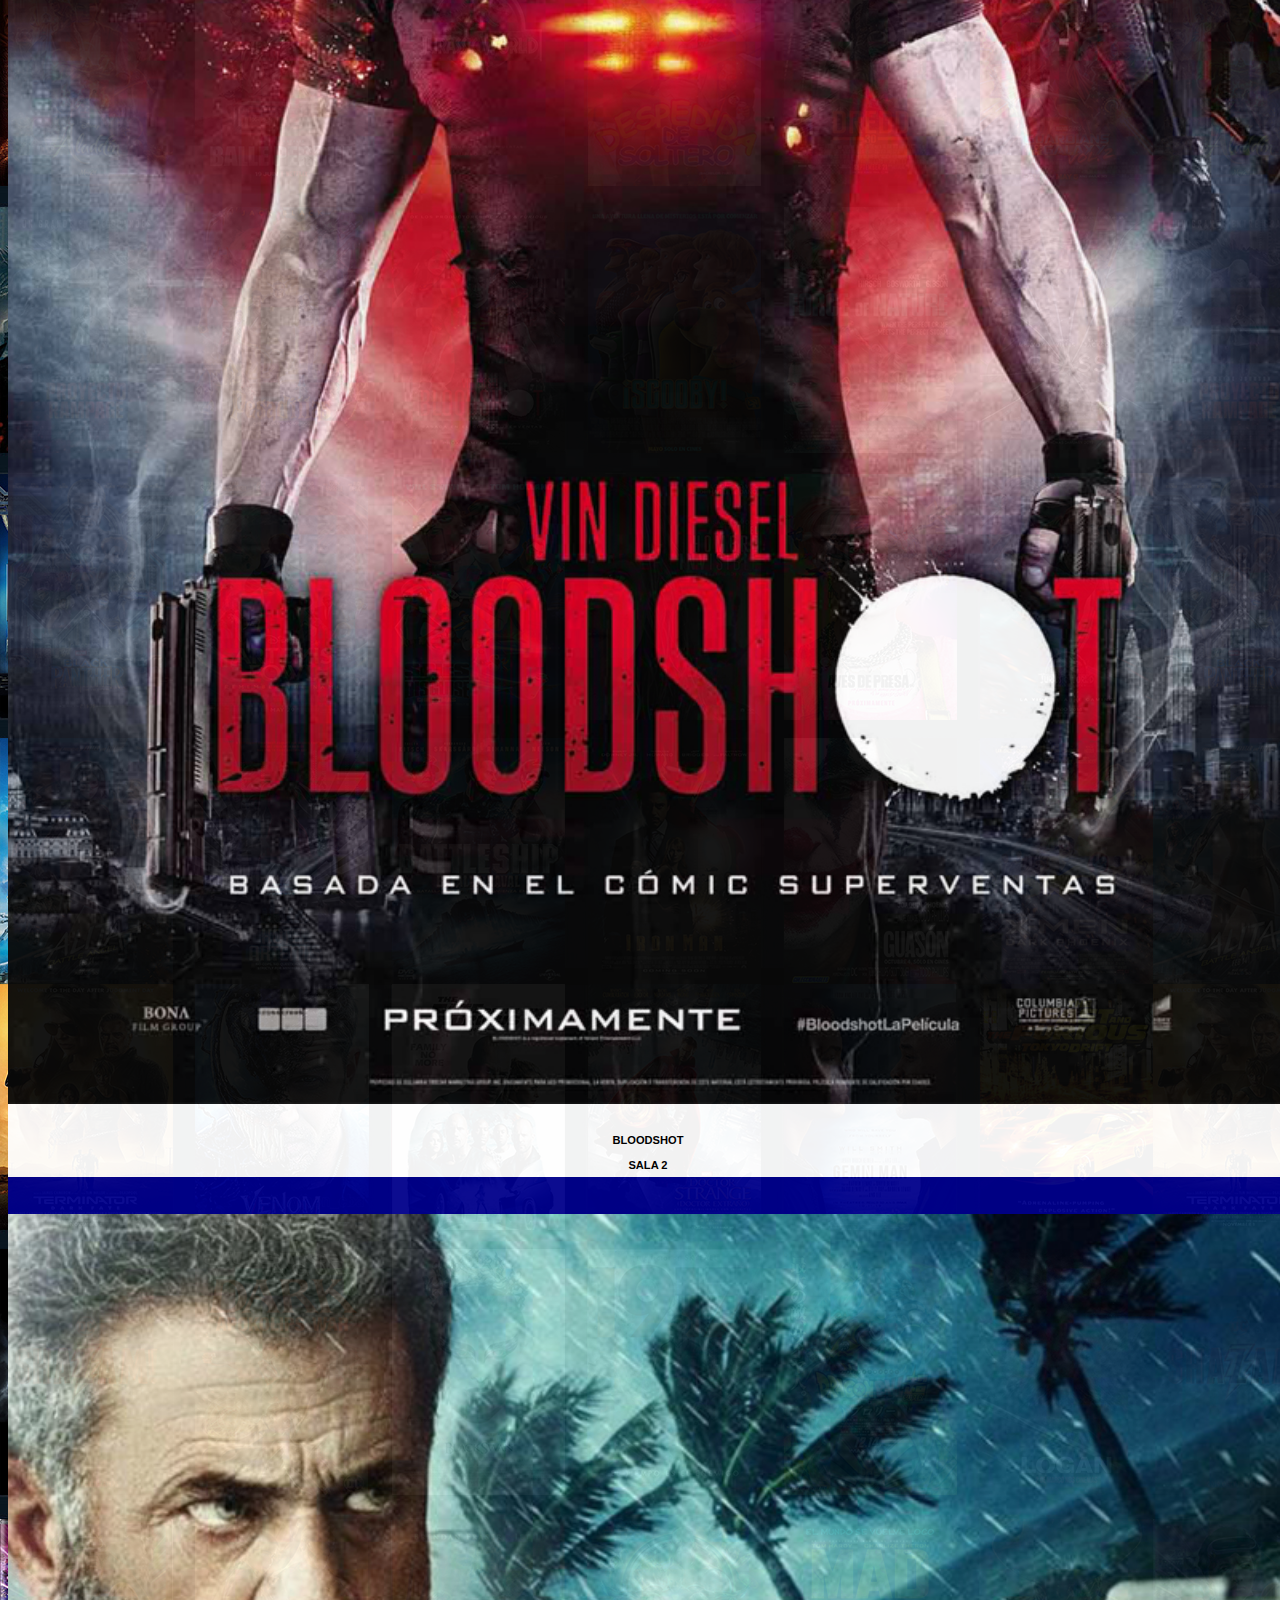
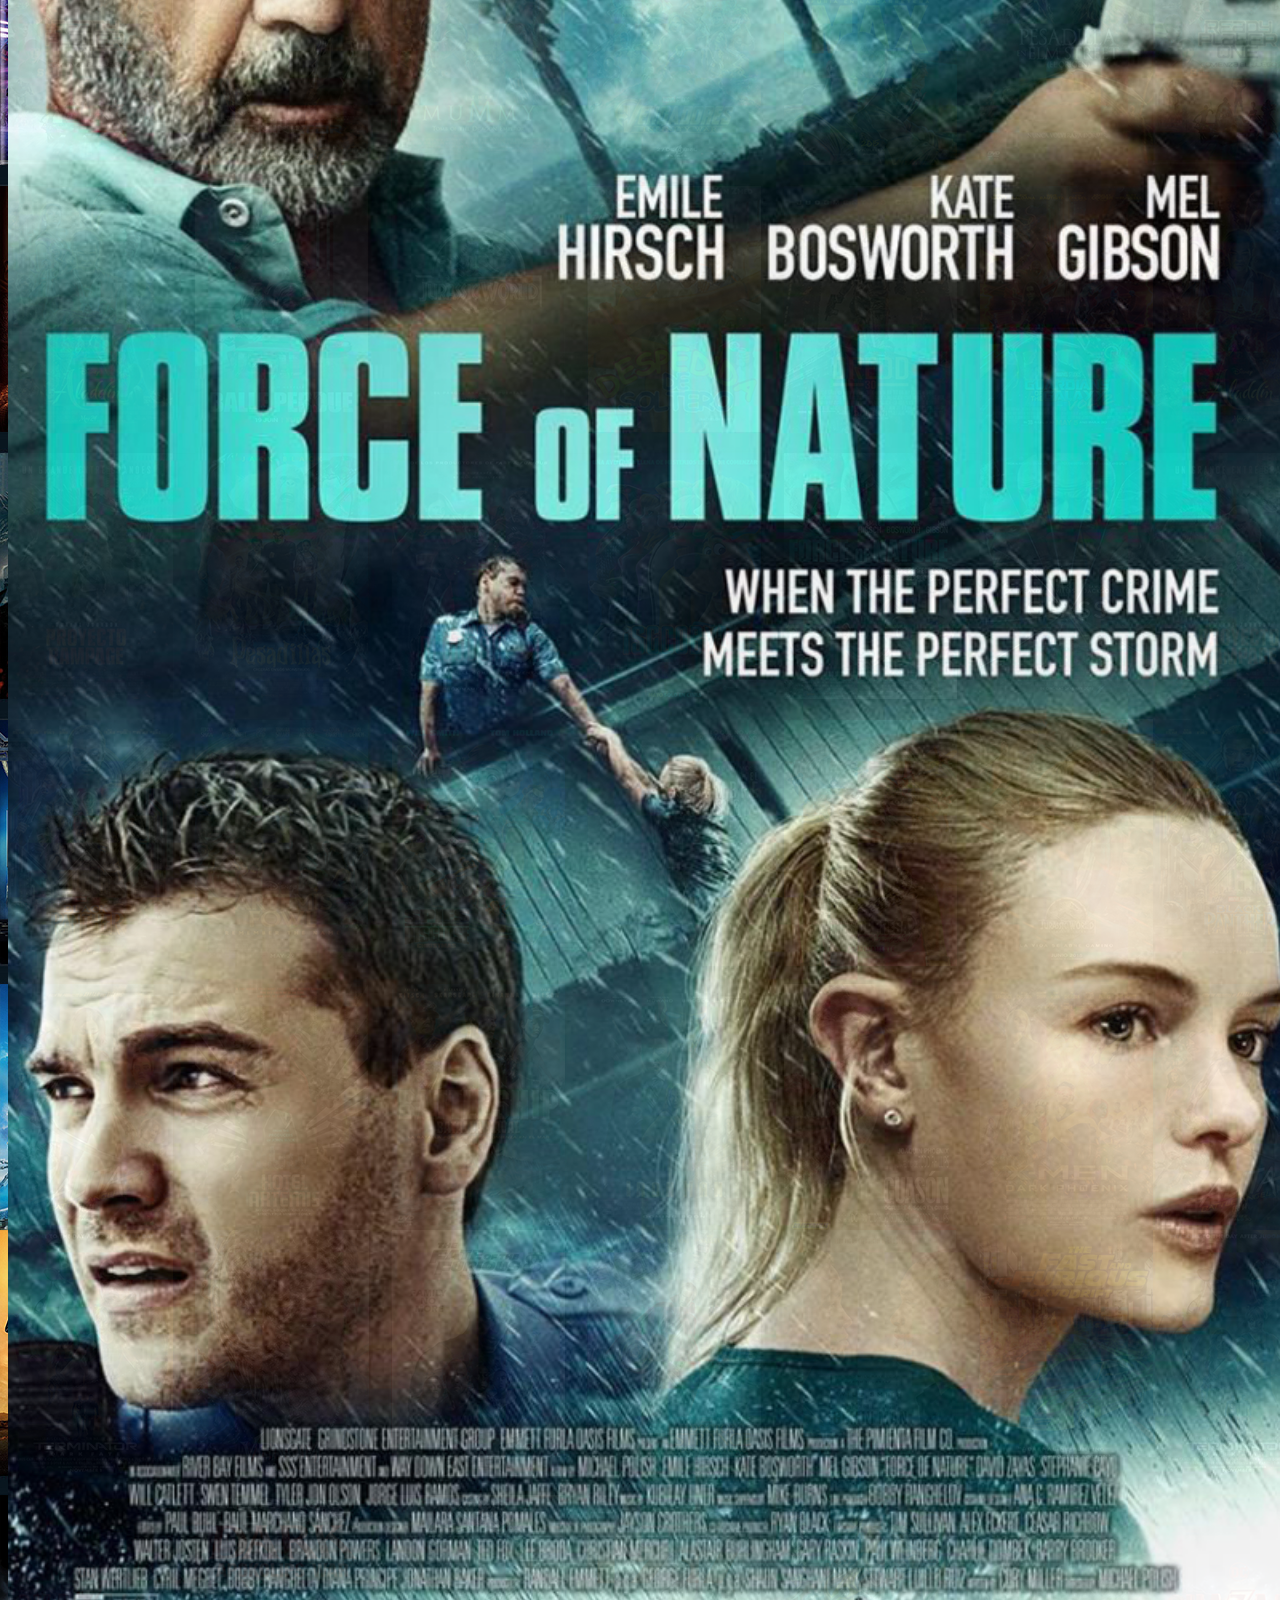
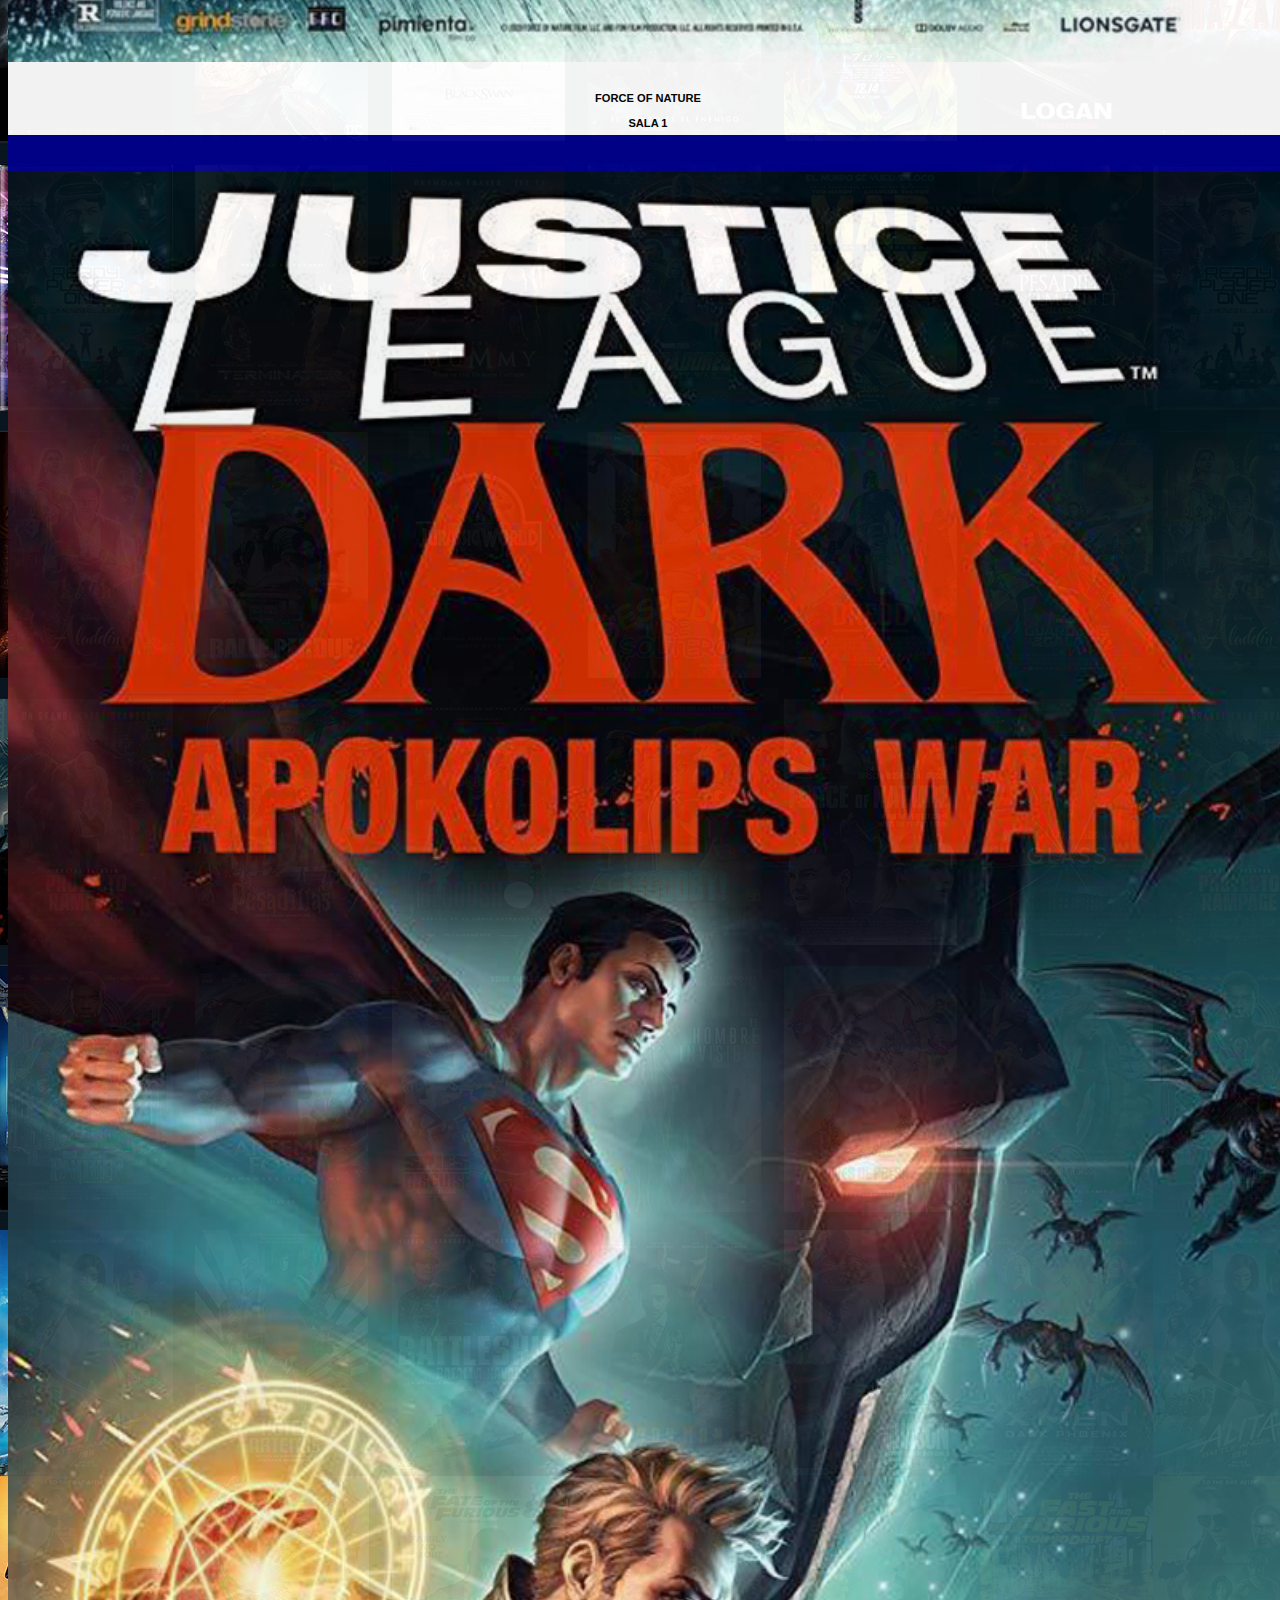
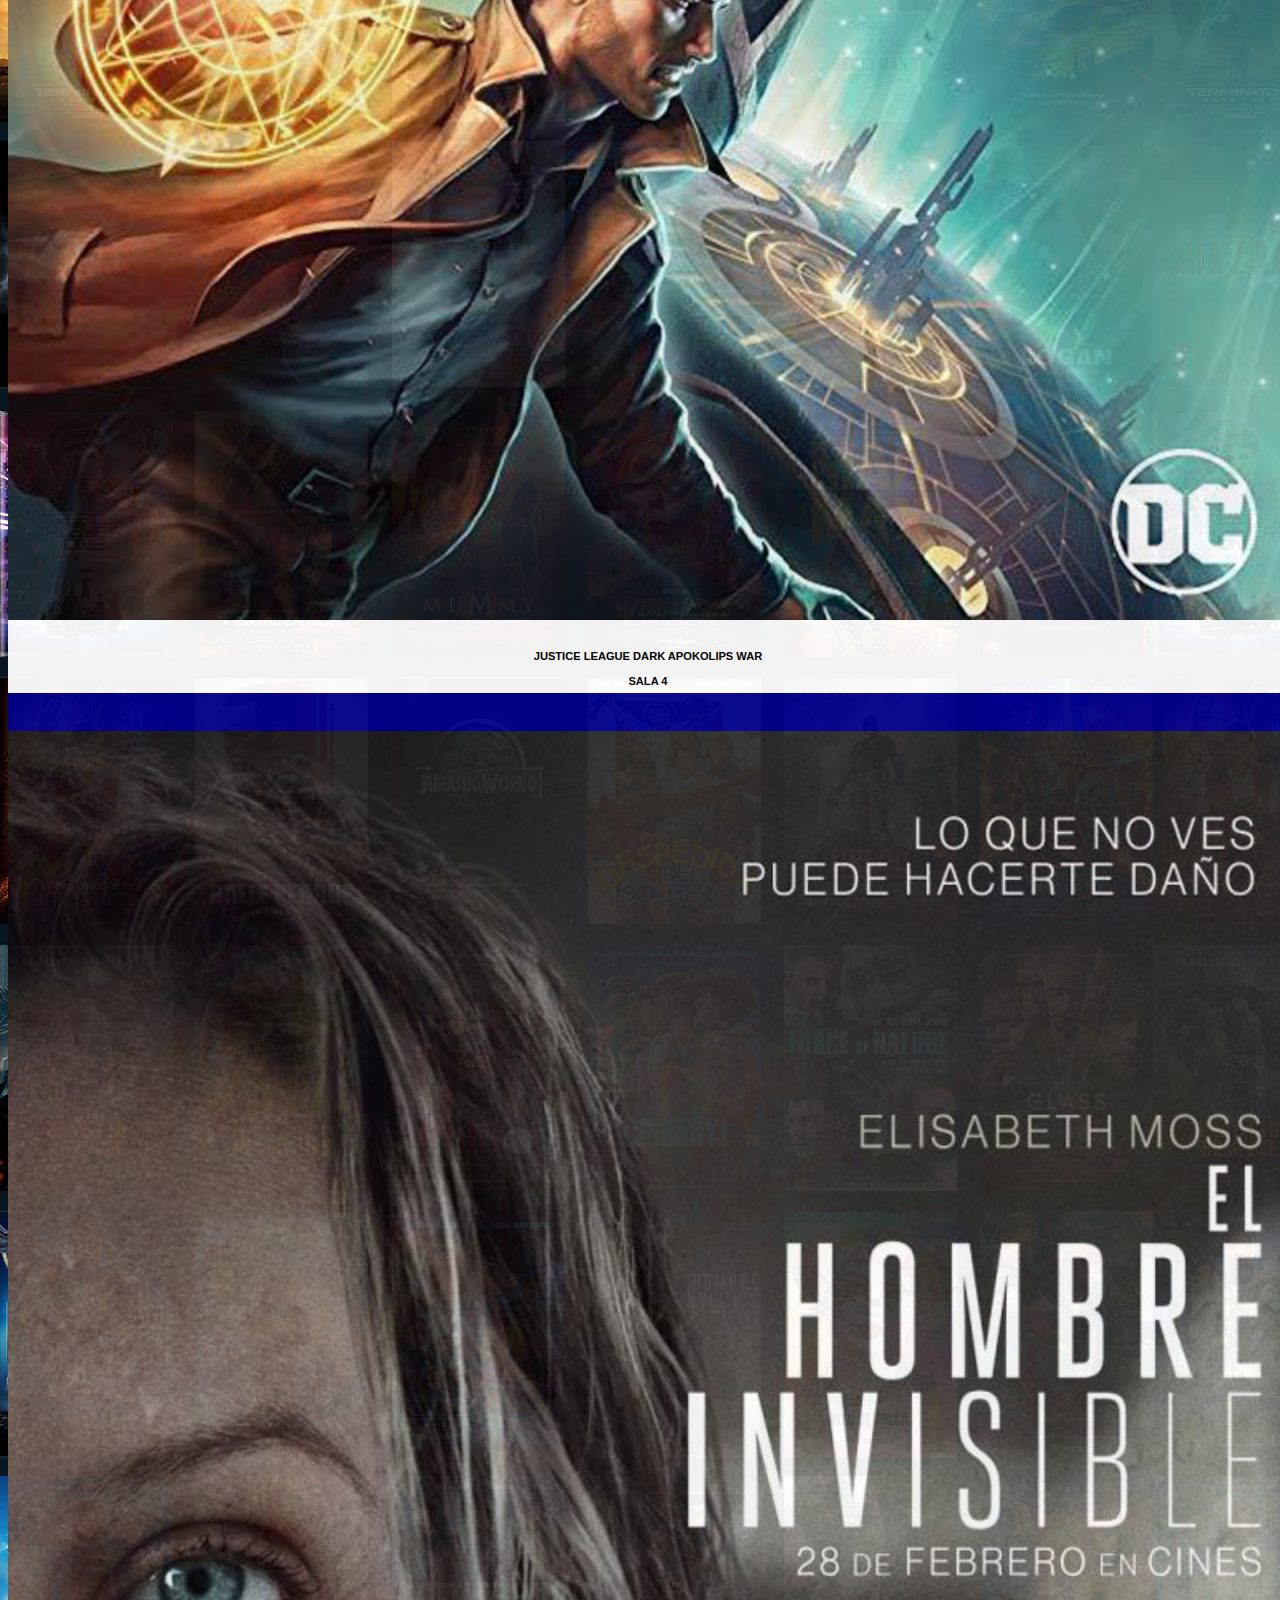
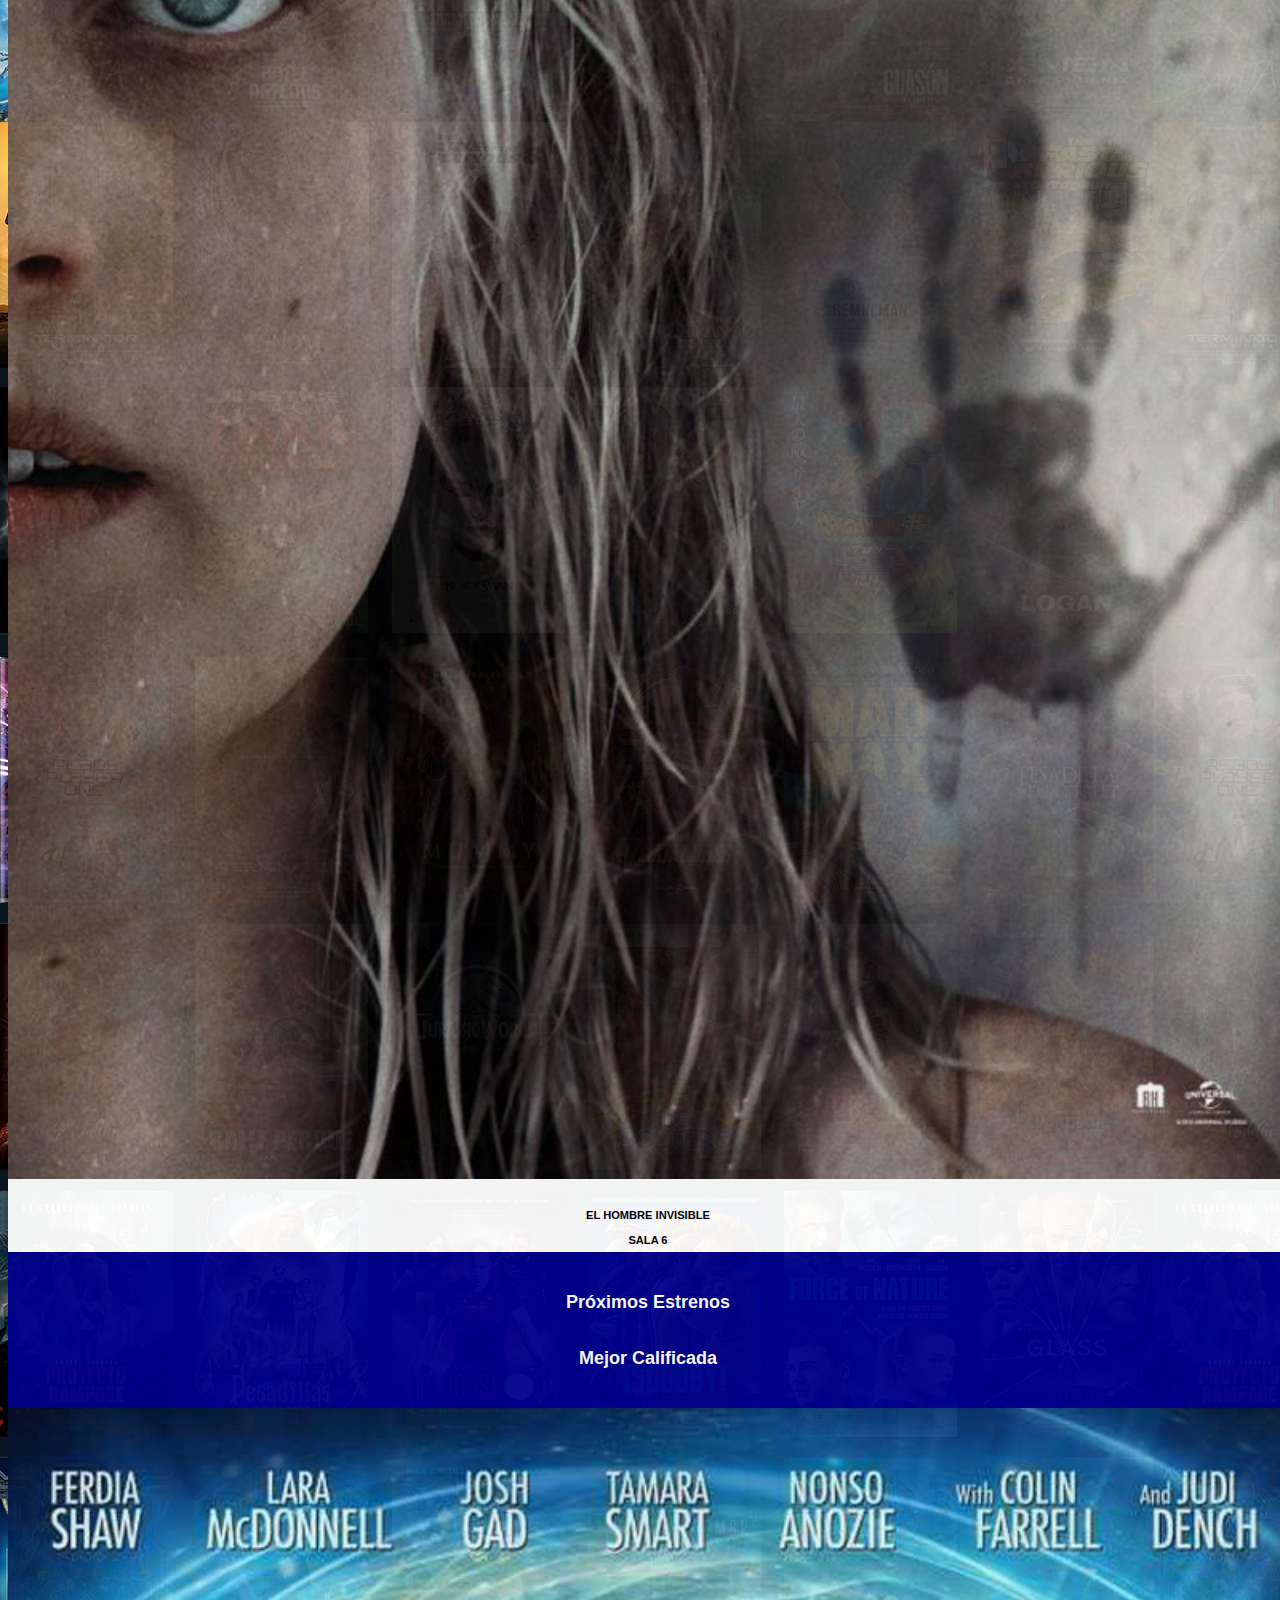
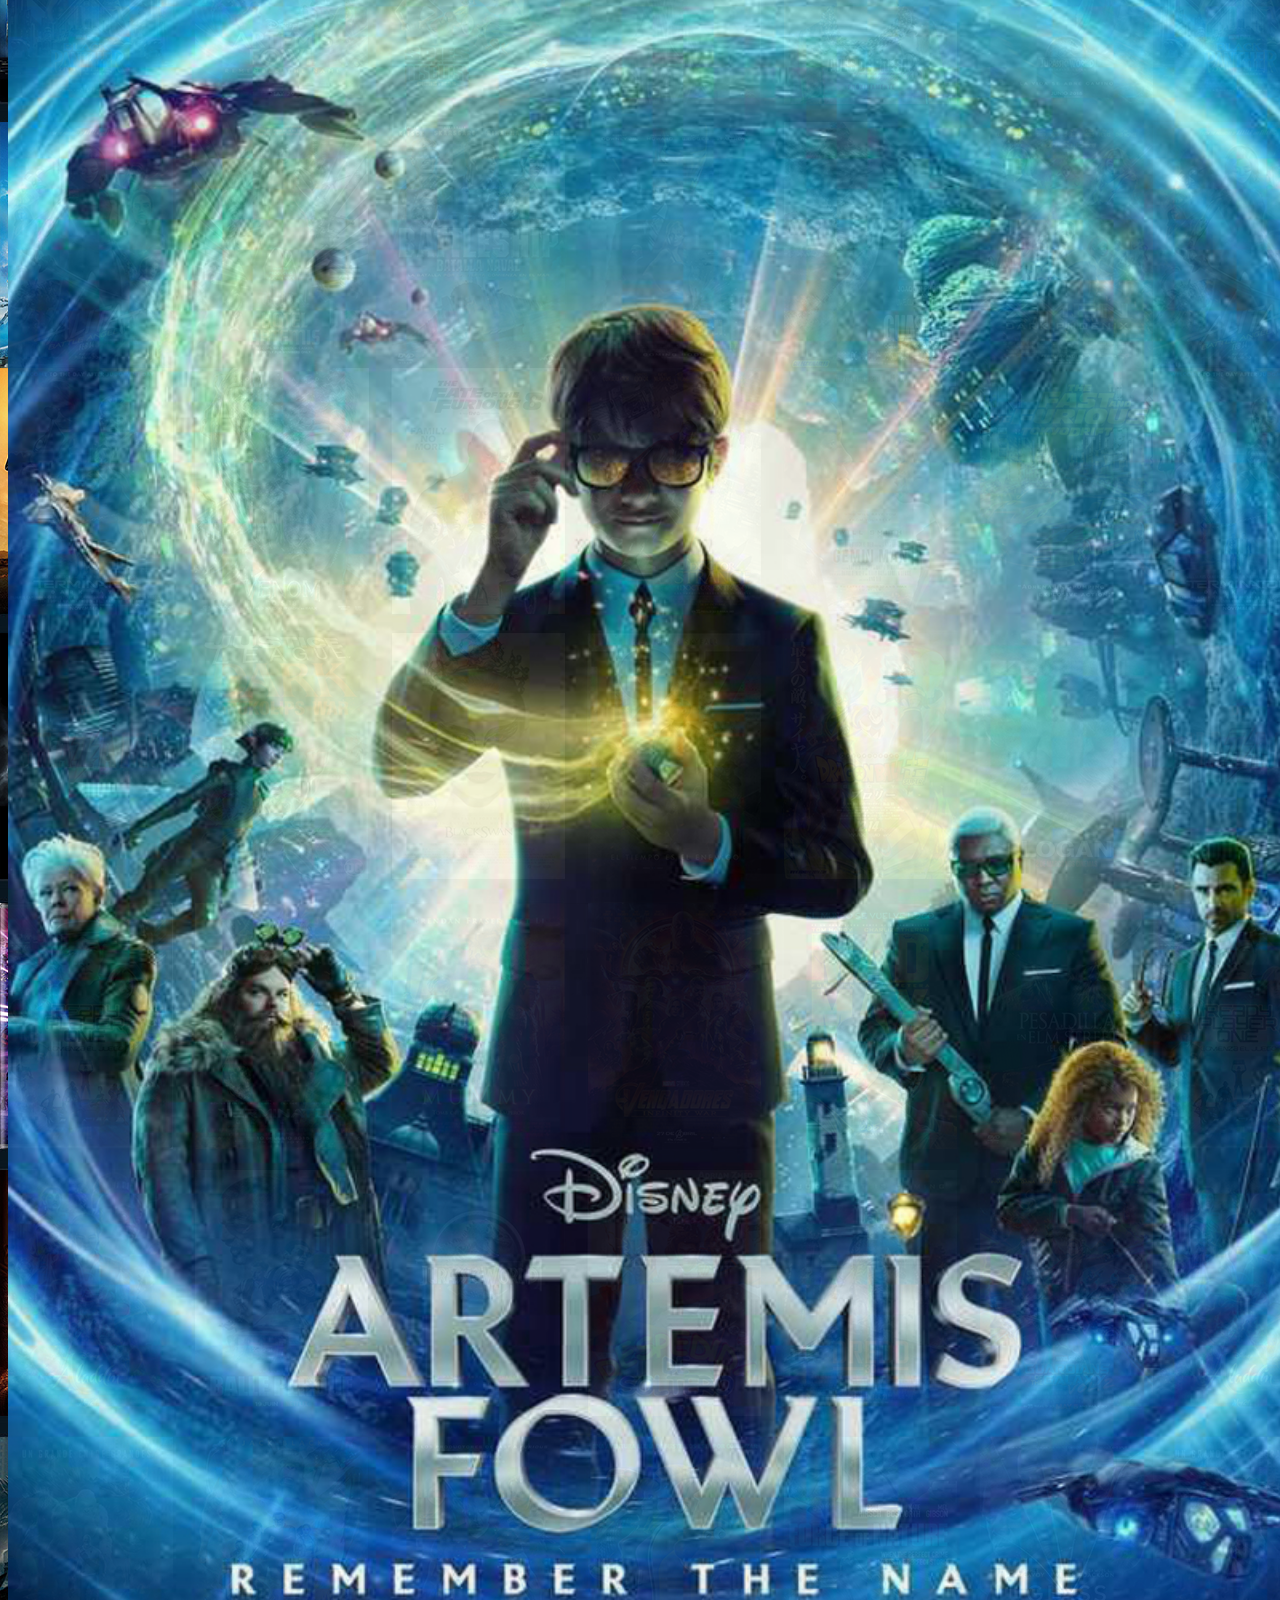
==== commit 57af2915: "actualizacion 15" ====
--- a/index.html
+++ b/index.html
@@ -3,7 +3,8 @@
 
 <head>
     <link rel="icon" href="images/Favicon.png" type="image/png">
-    <link rel="stylesheet" href="style.css">
+    <link rel="stylesheet" href="styles.css">
+    <meta name="author" content="Berny Rojas">
     <meta charset="UTF-8">
     <meta name="viewport" content="width=device-width, initial-scale=1.0">
     <script data-ad-client="ca-pub-4546997992814660" async src="https://pagead2.googlesyndication.com/pagead/js/adsbygoogle.js"></script>
@@ -16,61 +17,34 @@
 <body id="Fondos">
 
 
-    <nav class="navbar navbar-expand-md navbar-dark navbar-custom fixed-top">
-        <!-- Text Logo - Use this if you don't have a graphic logo -->
-        <!-- <a class="navbar-brand logo-text page-scroll" href="index.html">Leno</a> -->
-
-        <!-- Image Logo -->
-        <a class="navbar-brand logo-image" href="index.html"><img src="images/logo.svg" alt="alternative"></a> 
+    <nav class="navbar navbar-expand-md navbar-dark navbar-custom fixed-top" id="Bgr-Nav">
+
+        <a class="navbar-brand logo-image" href="index.html"><img src="images/Logo-Cartelera.png" alt="Logo TopPelis"></a> 
         
-        <!-- Mobile Menu Toggle Button -->
+
         <button class="navbar-toggler" type="button" data-toggle="collapse" data-target="#navbarsExampleDefault" aria-controls="navbarsExampleDefault" aria-expanded="false" aria-label="Toggle navigation">
             <span class="navbar-toggler-awesome fas fa-bars"></span>
             <span class="navbar-toggler-awesome fas fa-times"></span>
         </button>
-        <!-- end of mobile menu toggle button -->
+
 
         <div class="collapse navbar-collapse" id="navbarsExampleDefault">
             <ul class="navbar-nav ml-auto">
+
                 <li class="nav-item">
-                    <a class="nav-link page-scroll" href="#header">HOME <span class="sr-only">(current)</span></a>
+                    <a class="nav-link page-scroll" href="index.html">INICIO <span class="sr-only">(current)</span></a>
                 </li>
                 <li class="nav-item">
-                    <a class="nav-link page-scroll" href="#features">FEATURES</a>
+                    <a class="nav-link page-scroll" href="b-calif.html">MEJOR CALIFICACION</a>
                 </li>
                 <li class="nav-item">
-                    <a class="nav-link page-scroll" href="#preview">PREVIEW</a>
+                    <a class="nav-link page-scroll" href="estrenos.html">ESTRENOS</a>
                 </li>
-
-                <!-- Dropdown Menu -->          
-                <li class="nav-item dropdown">
-                    <a class="nav-link dropdown-toggle page-scroll" href="#details" id="navbarDropdown" role="button" aria-haspopup="true" aria-expanded="false">DETAILS</a>
-                    <div class="dropdown-menu" aria-labelledby="navbarDropdown">
-                        <a class="dropdown-item" href="terms-conditions.html"><span class="item-text">TERMS CONDITIONS</span></a>
-                        <div class="dropdown-items-divide-hr"></div>
-                        <a class="dropdown-item" href="privacy-policy.html"><span class="item-text">PRIVACY POLICY</span></a>
-                    </div>
+                <li class="nav-item">
+                    <a class="nav-link page-scroll" href="cartelera.html">CARTELERA</a>
                 </li>
-                <!-- end of dropdown menu -->
-
-                <li class="nav-item">
-                    <a class="nav-link page-scroll" href="#contact">CONTACT</a>
-                </li>
+
             </ul>
-            <span class="nav-item social-icons">
-                <span class="fa-stack">
-                    <a href="#your-link">
-                        <i class="fas fa-circle fa-stack-2x"></i>
-                        <i class="fab fa-facebook-f fa-stack-1x"></i>
-                    </a>
-                </span>
-                <span class="fa-stack">
-                    <a href="#your-link">
-                        <i class="fas fa-circle fa-stack-2x"></i>
-                        <i class="fab fa-twitter fa-stack-1x"></i>
-                    </a>
-                </span>
-            </span>
         </div>
     </nav>
 
@@ -78,11 +52,10 @@
 
 
     <div class="container" style="border-color: blue; width: 100%; height: 100%;">
+        <br><br>
         <header>
-            <div class="row">
-                <div class="col-12" id="Logo">
-                    <img src="images/Logo-Cartelera.png" alt="Logo TopPelis" width="80px">
-                </div>
+            <div class="row" >
+                
                 <div class="col p-1" id="Caja-1"></div>
                 <div class="col-12" id="Portada">
                     <img src="images/Portada-Cartelera.jpg" alt="TopPelis Portada" width="100%">
@@ -92,14 +65,14 @@
         <main>
             <div class="row">
                 <div class="col-12" id="P-Cart">
-                    <h6 id="L-Blanca">
+                    <h5 id="L-Blanca">
                         <center> Peliculas en Cartelera</center>
-                    </h6>
-                </div>
-                <div class="col-2 p-3" id="F-Blanco">
-                    <h6>
-                        <center>
-                            <img src="images/Spies in Disguise.jpg" alt="Spies in Disguise" width="100%">
+                    </h5>
+                </div>
+                <div class="col-2 p-3" id="F-Blanco">
+                    <img src="images/Spies in Disguise.jpg" alt="Spies in Disguise" width="100%">
+                    <h6 >
+                        <center>
                             <p>
                                 <small>
                                     <small>
@@ -171,60 +144,96 @@
                 <div class="col-2 p-3" id="F-Blanco">
                     <h6>
                         <center>
-                            <img src="images/Lost Bullet.jpg" alt="Lost Bullet" width="100%">
+                            <img src="images/Justice League.jpg" alt="Lost Bullet" width="100%">
+                            <p>
+                                <small>
+                                    <small>
+                                        <b>
+                                            JUSTICE LEAGUE DARK APOKOLIPS WAR
+                                            <br>
+                                            SALA 4
+                                        </b>
+                                    </small>
+                                </small>
+                            </p>
+                        </center>
+                    </h6>
+                </div>
+                <div class="col-2 p-3" id="F-Blanco">
+                    <h6>
+                        <center>
+                            <img src="images/Invisible.jpg" alt="Invisible" width="100%">
+                            <p>
+                                <small>
+                                    <small>
+                                        <b>
+                                            EL HOMBRE INVISIBLE
+                                            <br>
+                                            SALA 6
+                                        </b>
+                                    </small>
+                                </small>
+                            </p>
+                        </center>
+                    </h6>
+                </div>
+                <div class="col-9" id="estrenos">
+                    <h5 id="L-Blanca">
+                        <center>Próximos Estrenos</center>
+                    </h5>
+                </div>
+                <div class="col-3">
+                    <h5 id="L-Blanca">
+                        <center>Mejor Calificada</center>
+                    </h5>
+                </div>
+                <div class="col p-3" id="F-Blanco">
+                    <h6>
+                        <center>
+                            <img src="images/Artemis Fowl.jpg" alt="Artemis Fowl" width="100%">
+                            <p>
+                                <small>
+                                    <small>
+                                        <b>
+                                            ARTEMIS FOWL
+                                            <br>
+                                            30 DE JUNIO
+                                        </b>
+                                    </small>
+                                </small>
+                            </p>
+                        </center>
+                    </h6>
+                </div>
+                <div class="col p-3" id="F-Blanco">
+                    <h6>
+                        <center>
+                            <img src="images/Lost Bullet.jpg" alt="Justice League" width="100%">
                             <p>
                                 <small>
                                     <small>
                                         <b>
                                             LOST BULLET
                                             <br>
-                                            SALA 4
-                                        </b>
-                                    </small>
-                                </small>
-                            </p>
-                        </center>
-                    </h6>
-                </div>
-                <div class="col-2 p-3" id="F-Blanco">
-                    <h6>
-                        <center>
-                            <img src="images/Invisible.jpg" alt="Invisible" width="100%">
-                            <p>
-                                <small>
-                                    <small>
-                                        <b>
-                                            EL HOMBRE INVISIBLE
-                                            <br>
-                                            SALA 6
-                                        </b>
-                                    </small>
-                                </small>
-                            </p>
-                        </center>
-                    </h6>
-                </div>
-                <div class="col-9">
-                    <h6 id="L-Blanca">
-                        <center>Próximos Estrenos</center>
-                    </h6>
-                </div>
-                <div class="col-3">
-                    <h6 id="L-Blanca">
-                        <center>Mejor Calificada</center>
+                                            2 DE JULIO
+                                        </b>
+                                    </small>
+                                </small>
+                            </p>
+                        </center>
                     </h6>
                 </div>
                 <div class="col p-3" id="F-Blanco">
                     <h6>
                         <center>
-                            <img src="images/Artemis Fowl.jpg" alt="Artemis Fowl" width="100%">
-                            <p>
-                                <small>
-                                    <small>
-                                        <b>
-                                            ARTEMIS FOWL
-                                            <br>
-                                            30 DE JUNIO
+                            <img src="images/Scooby.jpg" alt="Scooby" width="100%">
+                            <p>
+                                <small>
+                                    <small>
+                                        <b>
+                                            SCOOBY!
+                                            <br>
+                                            12 DE JULIO
                                         </b>
                                     </small>
                                 </small>
@@ -235,50 +244,14 @@
                 <div class="col p-3" id="F-Blanco">
                     <h6>
                         <center>
-                            <img src="images/Justice League.jpg" alt="Justice League" width="100%">
-                            <p>
-                                <small>
-                                    <small>
-                                        <b>
-                                            JUSTICE LEAGUE: APOCALIPSIS OSCURO
-                                            <br>
-                                            2 DE JULIO
-                                        </b>
-                                    </small>
-                                </small>
-                            </p>
-                        </center>
-                    </h6>
-                </div>
-                <div class="col p-3" id="F-Blanco">
-                    <h6>
-                        <center>
-                            <img src="images/Scooby.jpg" alt="Scooby" width="100%">
-                            <p>
-                                <small>
-                                    <small>
-                                        <b>
-                                            SCOOBY!
-                                            <br>
-                                            12 DE JULIO
-                                        </b>
-                                    </small>
-                                </small>
-                            </p>
-                        </center>
-                    </h6>
-                </div>
-                <div class="col p-3" id="F-Blanco">
-                    <h6>
-                        <center>
-                            <img src="images/Bloodshot.jpg" alt="Bloodshot" width="100%">
-                            <p>
-                                <small>
-                                    <small>
-                                        <b>
-                                            BLOODSHOT
-                                            <br>
-                                            PUNTUACION 9.5/10
+                            <img src="images/Justice League.jpg" alt="Bloodshot" width="100%">
+                            <p>
+                                <small>
+                                    <small>
+                                        <b>
+                                            JUSTICE LEAGUE DARK: APOKOLIPS WAR
+                                            <br>
+                                            PUNTUACION 9.8/10
                                         </b>
                                     </small>
                                 </small>
@@ -291,18 +264,18 @@
         <footer>
             <div class="row">
                 <div class="col-6">
-                    <h6 id="L-Blanca">
+                    <h5 id="L-Blanca">
                         <center>
                             Servicios
                         </center>
-                    </h6>
+                    </h5>
                 </div>
                 <div class="col-6" id="Fo-Azul">
-                    <h6 id="L-Blanca">
+                    <h5 id="L-Blanca">
                         <center>
                             Registrate
                         </center>
-                    </h6>
+                    </h5>
                 </div>
                 <div class="col-6 p-2" id="F-Gris">
                     <p id="L-Blanca">
--- a/styles.css
+++ b/styles.css
@@ -0,0 +1,1908 @@
+main .col{
+    background: royalblue;
+}
+
+main .row{
+    background: darkblue; opacity: 95%;
+}
+
+
+#Logo{
+    background-color: navy; opacity: 80%;
+}
+
+#Caja-1{
+    background-color: navy; opacity: 90%;
+}
+
+#Portada{
+    background: navy; opacity: 100%;
+}
+
+#P-Cart{
+    background: darkblue; opacity: 90%;
+}
+
+
+#L-Blanca{
+    color: white;
+}
+
+#F-Blanco{
+    background: white;
+}
+
+#L-Azul{
+    color: mediumblue;
+    font: 700 2.25rem/2.75rem "Montserrat", sans-serif;
+}
+
+
+footer .row{
+    background: darkblue; opacity: 95%;
+}
+
+#F-Gris{
+    background-color: dimgray;
+}
+
+#F-Gris1{
+    background-color: dimgray;
+}
+
+
+#Fo-Azul{
+    border:0; border-left: 1px; border-style: dashed; border-color: darkgray;
+}
+
+#F-Gris1{
+    border:0; border-left: 1px; border-style: dashed; border-color: darkgray;
+}
+
+#F-Vacio{
+    background: none;
+}
+
+
+#Fondos{
+    background-image: url(images/Actualidad.jpg);
+}
+
+
+#Formulario{
+    background-color: darkgrey; color: white; opacity: 100%; border-radius: 5px; border: 1px solid;
+}
+
+#BoG{
+    background-color: navy; color: white; opacity: 100%; border-radius: 5px; border: 1px solid;
+}
+
+#Botones{
+    background-color: darkgrey; color: white; opacity: 100%; border-radius: 5px; border: 1px solid;
+}
+
+#F-Blanco2{
+    border-collapse: collapse;
+    color: black;
+    background: white;
+}
+
+#Bgr-Nav{
+    background-color: cornflowerblue;
+}
+
+
+
+
+
+
+
+
+
+body,
+html {
+    width: 100%;
+	height: 100%;
+}
+
+body {
+
+	font: 400 0.875rem/1.375rem "Open Sans", sans-serif;
+}
+
+
+
+
+
+.p-heading {
+	margin-bottom: 3.75rem;
+	text-align: center;
+}
+
+.li-space-lg li {
+	margin-bottom: 0.375rem;
+}
+
+.indent {
+	padding-left: 1.25rem;
+}
+
+h1 {
+
+	font: 700 2.5rem/2.875rem "Montserrat", sans-serif;
+}
+
+h2 {
+
+	font: 700 2.25rem/2.75rem "Montserrat", sans-serif;
+}
+
+h3 {
+
+	font: 700 1.75rem/2.125rem "Montserrat", sans-serif;
+}
+
+h4 {
+
+	font: 700 1.375rem/1.75rem "Montserrat", sans-serif;
+}
+
+h5 {
+	
+	font: 700 1.125rem/1.625rem "Montserrat", sans-serif;
+}
+
+h6 {
+	
+	font: 700 1rem/1.5rem "Montserrat", sans-serif;
+}
+
+a {
+	color: #f1f1f8;
+	text-decoration: underline;
+}
+
+a:hover {
+	color: #f1f1f8;
+	text-decoration: underline;
+}
+
+a.turquoise {
+	color: #00c9db;
+}
+
+a.white {
+	color: #fff;
+}
+
+.testimonial-text {
+	font: italic 400 1rem/1.5rem "Open Sans", sans-serif;
+}
+
+.testimonial-author {
+	font: 700 1rem/1.5rem "Montserrat", sans-serif;
+}
+
+.btn-solid-reg {
+	display: inline-block;
+	padding: 1.1875rem 2.125rem 1.1875rem 2.125rem;
+	border: 0.125rem solid #00c9db;
+	border-radius: 2rem;
+	background-color: #00c9db;
+	color: #fff;
+	font: 700 0.75rem/0 "Montserrat", sans-serif;
+	text-decoration: none;
+	transition: all 0.2s;
+}
+
+.btn-solid-reg:hover {
+	background-color: transparent;
+	color: #00c9db;
+	text-decoration: none;
+}
+
+.btn-solid-lg {
+	display: inline-block;
+	padding: 1.375rem 2.625rem 1.375rem 2.625rem;
+	border: 0.125rem solid #00c9db;
+	border-radius: 2rem;
+	background-color: #00c9db;
+	color: #fff;
+	font: 700 0.75rem/0 "Montserrat", sans-serif;
+	text-decoration: none;
+	transition: all 0.2s;
+}
+
+.btn-solid-lg:hover {
+	background-color: transparent;
+	color: #00c9db;
+	text-decoration: none;
+}
+
+.btn-solid-lg .fab {
+	margin-right: 0.5rem;
+	font-size: 1.25rem;
+	line-height: 0;
+	vertical-align: top;
+}
+
+.btn-solid-lg .fab.fa-google-play {
+	font-size: 1rem;
+}
+
+.btn-outline-reg {
+	display: inline-block;
+	padding: 1.1875rem 2.125rem 1.1875rem 2.125rem;
+	border: 0.125rem solid #00c9db;
+	border-radius: 2rem;
+	background-color: transparent;
+	color: #00c9db;
+	font: 700 0.75rem/0 "Montserrat", sans-serif;
+	text-decoration: none;
+	transition: all 0.2s;
+}
+
+.btn-outline-reg:hover {
+	background-color: #00c9db;
+	color: #fff;
+	text-decoration: none;
+}
+
+.btn-outline-lg {
+	display: inline-block;
+	padding: 1.375rem 2.625rem 1.375rem 2.625rem;
+	border: 0.125rem solid #00c9db;
+	border-radius: 2rem;
+	background-color: transparent;
+	color: #00c9db;
+	font: 700 0.75rem/0 "Montserrat", sans-serif;
+	text-decoration: none;
+	transition: all 0.2s;
+}
+
+.btn-outline-lg:hover {
+	background-color: #00c9db;
+	color: #fff;
+	text-decoration: none;
+}
+
+.btn-outline-sm {
+	display: inline-block;
+	padding: 1rem 1.625rem 0.875rem 1.625rem;
+	border: 0.125rem solid #00c9db;
+	border-radius: 2rem;
+	background-color: transparent;
+	color: #00c9db;
+	font: 700 0.625rem/0 "Montserrat", sans-serif;
+	text-decoration: none;
+	transition: all 0.2s;
+}
+
+.btn-outline-sm:hover {
+	background-color: #00c9db;
+	color: #fff;
+	text-decoration: none;
+}
+
+.form-group {
+	position: relative;
+	margin-bottom: 1.25rem;
+}
+
+.form-group.has-error.has-danger {
+	margin-bottom: 0.625rem;
+}
+
+.form-group.has-error.has-danger .help-block.with-errors ul {
+	margin-top: 0.375rem;
+}
+
+.label-control {
+	position: absolute;
+	top: 0.87rem;
+	left: 1.375rem;
+	color: #f1f1f8;
+	opacity: 1;
+	font: 400 0.875rem/1.375rem "Open Sans", sans-serif;
+	cursor: text;
+	transition: all 0.2s ease;
+}
+
+
+@media screen and (-ms-high-contrast: active), screen and (-ms-high-contrast: none) {  
+	.label-control {
+		top: 0.9375rem;
+	}
+}
+
+.form-control-input:focus + .label-control,
+.form-control-input.notEmpty + .label-control,
+.form-control-textarea:focus + .label-control,
+.form-control-textarea.notEmpty + .label-control {
+	top: 0.125rem;
+	opacity: 1;
+	font-size: 0.75rem;
+	font-weight: 700;
+}
+
+.form-control-input,
+.form-control-select {
+	display: block;
+	width: 100%;
+	padding-top: 1.0625rem;
+	padding-bottom: 0.0625rem;
+	padding-left: 1.3125rem;
+	border: 1px solid #9791ae;
+	border-radius: 0.25rem;
+	background-color: #413d52;
+	color: #f1f1f8;
+	font: 400 0.875rem/1.875rem "Open Sans", sans-serif;
+	transition: all 0.2s;
+	-webkit-appearance: none;
+}
+
+.form-control-select {
+	padding-top: 0.5rem;
+	padding-bottom: 0.5rem;
+	height: 3rem;
+}
+
+
+@media screen and (-ms-high-contrast: active), screen and (-ms-high-contrast: none) {  
+	.form-control-input {
+		padding-top: 1.25rem;
+		padding-bottom: 0.75rem;
+		line-height: 1.75rem;
+	}
+
+	.form-control-select {
+		padding-top: 0.875rem;
+		padding-bottom: 0.75rem;
+		height: 3.125rem;
+		line-height: 2.125rem;
+	}
+}
+
+select {
+    
+    -webkit-appearance: none;
+	-moz-appearance: none;
+	-ms-appearance: none;
+    -o-appearance: none;
+    appearance: none;
+    background-image: url('../images/down-arrow.png');
+    background-position: 96% 50%;
+    background-repeat: no-repeat;
+    outline: none;
+}
+
+select::-ms-expand {
+    display: none; 
+}
+
+.form-control-textarea {
+	display: block; 
+	width: 100%;
+	height: 8rem; 
+	padding-top: 1.25rem;
+	padding-left: 1.3125rem;
+	border: 1px solid #9791ae;
+	border-radius: 0.25rem;
+	background-color: #413d52;
+	color: #f1f1f8;
+	font: 400 0.875rem/1.75rem "Open Sans", sans-serif;
+	transition: all 0.2s;
+}
+
+.form-control-input:focus,
+.form-control-select:focus,
+.form-control-textarea:focus {
+	border: 1px solid #f1f1f8;
+	outline: none; 
+}
+
+.form-control-input:hover,
+.form-control-select:hover,
+.form-control-textarea:hover {
+	border: 1px solid #f1f1f8;
+}
+
+.checkbox {
+	font: 400 0.75rem/1.25rem "Open Sans", sans-serif;
+}
+
+input[type='checkbox'] {
+	vertical-align: -15%;
+	margin-right: 0.375rem;
+}
+
+
+@media screen and (-ms-high-contrast: active), screen and (-ms-high-contrast: none) {  
+	input[type='checkbox'] {
+		vertical-align: -9%;
+	}
+}
+
+.form-control-submit-button {
+	display: inline-block;
+	width: 100%;
+	height: 3.125rem;
+	border: 1px solid #00c9db;
+	border-radius: 1.5rem;
+	background-color: #00c9db;
+	color: #fff;
+	font: 700 0.75rem/1.75rem "Montserrat", sans-serif;
+	cursor: pointer;
+	transition: all 0.2s;
+}
+
+
+@-webkit-keyframes fadeIn {
+	from {
+		opacity: 0;
+	}
+	to {
+		opacity: 1;
+	}
+}
+
+@keyframes fadeIn {
+	from {
+		opacity: 0;
+	}
+	to {
+		opacity: 1;
+	}
+}
+
+.fadeIn {
+	-webkit-animation: fadeIn 0.6s;
+	animation: fadeIn 0.6s;
+}
+
+@-webkit-keyframes fadeOut {
+	from {
+		opacity: 1;
+	}
+	to {
+		opacity: 0;
+	}
+}
+
+@keyframes fadeOut {
+	from {
+		opacity: 1;
+	}
+	to {
+		opacity: 0;
+	}
+}
+
+.fadeOut {
+	-webkit-animation: fadeOut 0.8s;
+	animation: fadeOut 0.8s;
+}
+
+
+
+.navbar-custom {
+	background-color: #4633af;
+	box-shadow: 0 0.0625rem 0.375rem 0 rgba(0, 0, 0, 0.1);
+	font: 700 0.75rem/2rem "Montserrat", sans-serif;
+	transition: all 0.2s;
+}
+
+.navbar-custom .navbar-brand.logo-image img {
+    width: 113px;
+	height: 34px;
+	margin-bottom: 1px;
+	-webkit-backface-visibility: hidden;
+}
+
+.navbar-custom .navbar-brand.logo-text {
+	font: 700 2.375rem/1.5rem "Montserrat", sans-serif;
+	color: #fff;
+	letter-spacing: -0.5px;
+	text-decoration: none;
+}
+
+.navbar-custom .navbar-nav {
+	margin-top: 0.75rem;
+}
+
+.navbar-custom .nav-item .nav-link {
+	padding: 0 0.75rem 0 0.75rem;
+	color: #fff;
+	text-decoration: none;
+	transition: all 0.2s ease;
+}
+
+.navbar-custom .nav-item .nav-link:hover,
+.navbar-custom .nav-item .nav-link.active {
+	color: #00c9db;
+}
+
+/* Dropdown Menu */
+.navbar-custom .dropdown:hover > .dropdown-menu {
+	display: block; /* this makes the dropdown menu stay open while hovering it */
+	min-width: auto;
+	animation: fadeDropdown 0.2s; /* required for the fade animation */
+}
+
+@keyframes fadeDropdown {
+    0% {
+        opacity: 0;
+    }
+
+    100% {
+        opacity: 1;
+    }
+}
+
+.navbar-custom .dropdown-toggle:focus { /* removes dropdown outline on focus  */
+	outline: 0;
+}
+
+.navbar-custom .dropdown-menu {
+	margin-top: 0;
+	border: none;
+	border-radius: 0.25rem;
+	background-color: #4633af;
+}
+
+.navbar-custom .dropdown-item {
+	color: #fff;
+	text-decoration: none;
+}
+
+.navbar-custom .dropdown-item:hover {
+	background-color: #4633af;
+}
+
+.navbar-custom .dropdown-item .item-text {
+	font: 700 0.75rem/1.5rem "Montserrat", sans-serif;
+}
+
+.navbar-custom .dropdown-item:hover .item-text {
+	color: #00c9db;
+}
+
+.navbar-custom .dropdown-items-divide-hr {
+	width: 100%;
+	height: 1px;
+	margin: 0.25rem auto 0.25rem auto;
+	border: none;
+	background-color: #b5bcc4;
+	opacity: 0.2;
+}
+/* end of dropdown menu */
+
+.navbar-custom .social-icons {
+	display: none;
+}
+
+.navbar-custom .navbar-toggler {
+	border: none;
+	color: #fff;
+	font-size: 2rem;
+}
+
+.navbar-custom button[aria-expanded='false'] .navbar-toggler-awesome.fas.fa-times{
+	display: none;
+}
+
+.navbar-custom button[aria-expanded='false'] .navbar-toggler-awesome.fas.fa-bars{
+	display: inline-block;
+}
+
+.navbar-custom button[aria-expanded='true'] .navbar-toggler-awesome.fas.fa-bars{
+	display: none;
+}
+
+.navbar-custom button[aria-expanded='true'] .navbar-toggler-awesome.fas.fa-times{
+	display: inline-block;
+	margin-right: 0.125rem;
+}
+
+
+/*********************/
+/*    04. Header     */
+/*********************/
+.header {
+	background: linear-gradient(to bottom right, rgba(72, 72, 212, 0), rgba(241, 104, 104, 0)), url('../images/header-background.jpg') center center no-repeat;
+	background-size: cover;
+}
+
+.header .header-content {
+	padding-top: 8.5rem;
+	padding-bottom: 7rem;
+	text-align: center;
+}
+
+.header .text-container {
+	margin-bottom: 3rem;
+}
+
+.header h1 {
+	margin-bottom: 1rem;
+}
+
+.header #js-rotating {
+	color: #40e0ee;
+}
+
+.header .p-large {
+	margin-bottom: 2rem;
+}
+
+.header .btn-solid-lg {
+	margin-right: 0.5rem;
+	margin-bottom: 1.25rem;
+}
+
+
+/****************************/
+/*     05. Testimonials     */
+/****************************/
+.slider-1 {
+	padding-top: 6.875rem;
+	padding-bottom: 6.375rem;
+	background-color: #262431;
+}
+
+.slider-1 .slider-container {
+	position: relative;
+}
+
+.slider-1 .swiper-container {
+	position: static;
+	width: 90%;
+	text-align: center;
+}
+
+.slider-1 .swiper-button-prev:focus,
+.slider-1 .swiper-button-next:focus {
+	/* even if you can't see it chrome you can see it on mobile device */
+	outline: none;
+}
+
+.slider-1 .swiper-button-prev {
+	left: -0.5rem;
+	background-image: url("data:image/svg+xml;charset=utf-8,%3Csvg%20xmlns%3D'http%3A%2F%2Fwww.w3.org%2F2000%2Fsvg'%20viewBox%3D'0%200%2028%2044'%3E%3Cpath%20d%3D'M0%2C22L22%2C0l2.1%2C2.1L4.2%2C22l19.9%2C19.9L22%2C44L0%2C22L0%2C22L0%2C22z'%20fill%3D'%23f1f1f8'%2F%3E%3C%2Fsvg%3E");
+	background-size: 1.125rem 1.75rem;
+}
+
+.slider-1 .swiper-button-next {
+	right: -0.5rem;
+	background-image: url("data:image/svg+xml;charset=utf-8,%3Csvg%20xmlns%3D'http%3A%2F%2Fwww.w3.org%2F2000%2Fsvg'%20viewBox%3D'0%200%2028%2044'%3E%3Cpath%20d%3D'M27%2C22L27%2C22L5%2C44l-2.1-2.1L22.8%2C22L2.9%2C2.1L5%2C0L27%2C22L27%2C22z'%20fill%3D'%23f1f1f8'%2F%3E%3C%2Fsvg%3E");
+	background-size: 1.125rem 1.75rem;
+}
+
+.slider-1 .card {
+	position: relative;
+	border: none;
+	background-color: transparent;
+}
+
+.slider-1 .card-image {
+	width: 6rem;
+	height: 6rem;
+	margin-right: auto;
+	margin-bottom: 0.25rem;
+	margin-left: auto;
+	border-radius: 50%;
+}
+
+.slider-1 .card-body {
+	padding-bottom: 0;
+}
+
+.slider-1 .testimonial-author {
+	margin-bottom: 0;
+}
+
+
+/************************/
+/*     05. Features     */
+/************************/
+.tabs {
+	padding-top: 6.5rem;
+	padding-bottom: 4.25rem;
+	background-color: #2f2c3d;
+}
+
+.tabs h2 {
+	margin-bottom: 1.125rem;
+	text-align: center;
+}
+
+.tabs .p-heading {
+	margin-bottom: 3.125rem;
+}
+
+.tabs .nav-tabs {
+	margin-right: auto;
+	margin-bottom: 2.5rem;
+	margin-left: auto;
+	justify-content: center;
+	border-bottom: none;
+}
+
+.tabs .nav-link {
+	margin-bottom: 1rem;
+	padding: 0.5rem 1.375rem 0.25rem 1.375rem;
+	border: none;
+	border-bottom: 0.1875rem solid #f1f1f8;
+	border-radius: 0;
+	color: #f1f1f8;
+	font: 700 1rem/1.75rem "Montserrat", sans-serif;
+	text-decoration: none;
+	transition: all 0.2s ease;
+}
+
+.tabs .nav-link.active,
+.tabs .nav-link:hover {
+	border-bottom: 0.1875rem solid #00c9db;
+	background-color: transparent;
+	color: #00c9db;
+}
+
+.tabs .nav-link .fas {
+	margin-right: 0.375rem;
+	font-size: 1rem;
+}
+
+.tabs .tab-content {
+	width: 100%; /* for proper display in IE11 */
+}
+
+.tabs .card {
+	border: none;
+	background: transparent;
+}
+
+.tabs .card-body {
+	padding: 1rem 0 1.25rem 0;
+}
+
+.tabs .card-title {
+	margin-bottom: 0.5rem;
+}
+
+.tabs .card .card-icon {
+	display: inline-block;
+	width: 3.5rem;
+	height: 3.5rem;
+	border-radius: 50%;
+	background-color: #00c9db;
+	text-align: center;
+	vertical-align: top;
+}
+
+.tabs .card .card-icon .fas,
+.tabs .card .card-icon .far {
+	color: #fff;
+	font-size: 1.75rem;
+	line-height: 3.5rem;
+}
+
+.tabs #tab-1 .card.left-pane .text-wrapper {
+	display: inline-block;
+	width: 75%;
+}
+
+.tabs #tab-1 .card.left-pane .card-icon {
+	float: left;
+	margin-right: 1rem;
+}
+
+.tabs #tab-1 img {
+	display: block;
+	margin: 2rem auto 3rem auto;
+}
+
+.tabs #tab-1 .card.right-pane .text-wrapper {
+	display: inline-block;
+	width: 75%;
+}
+
+.tabs #tab-1 .card.right-pane .card-icon {
+	margin-right: 1rem;
+}
+
+.tabs #tab-2 img {
+	display: block;
+	margin: 0 auto 2rem auto;
+}
+
+.tabs #tab-2 .text-area {
+	margin-top: 1.5rem;
+}
+
+.tabs #tab-2 h3 {
+	margin-bottom: 0.75rem;
+}
+
+.tabs #tab-2 .icon-cards-area {
+	margin-top: 2.5rem;
+}
+
+.tabs #tab-2 .icon-cards-area .card {
+	width: 100%; /* for proper display in IE11 */
+}
+
+.tabs #tab-3 .icon-cards-area .card {
+	width: 100%; /* for proper display in IE11 */
+}
+
+.tabs #tab-3 .text-area {
+	margin-top: 0.75rem;
+	margin-bottom: 4rem;
+}
+
+.tabs #tab-3 h3 {
+	margin-bottom: 0.75rem;
+}
+
+.tabs #tab-3 img {
+	margin: 0 auto 3rem auto;
+}
+
+
+/*********************/
+/*     07. Video     */
+/*********************/
+.basic-1 {
+	padding-top: 6.375rem;
+	padding-bottom: 6.875rem;
+	background: url('../images/video-background.jpg') center center no-repeat;
+	background-size: cover; 
+}
+
+.basic-1 h2 {
+	margin-bottom: 1.125rem;
+	text-align: center;
+}
+
+.basic-1 .p-heading {
+	margin-bottom: 4rem;
+	text-align: center;
+}
+
+.basic-1 .image-container img {
+	border-radius: 0.375rem;
+}
+
+.basic-1 .video-wrapper {
+	position: relative;
+}
+
+/* Video Play Button */
+.basic-1 .video-play-button {
+	position: absolute;
+	z-index: 10;
+	top: 50%;
+	left: 50%;
+	display: block;
+	box-sizing: content-box;
+	width: 2rem;
+	height: 2.75rem;
+	padding: 1.125rem 1.25rem 1.125rem 1.75rem;
+	border-radius: 50%;
+	-webkit-transform: translateX(-50%) translateY(-50%);
+	-ms-transform: translateX(-50%) translateY(-50%);
+	transform: translateX(-50%) translateY(-50%);
+}
+  
+.basic-1 .video-play-button:before {
+	content: "";
+	position: absolute;
+	z-index: 0;
+	top: 50%;
+	left: 50%;
+	display: block;
+	width: 4.75rem;
+	height: 4.75rem;
+	border-radius: 50%;
+	background: #4eaaff;
+	animation: pulse-border 1500ms ease-out infinite;
+	-webkit-transform: translateX(-50%) translateY(-50%);
+	-ms-transform: translateX(-50%) translateY(-50%);
+	transform: translateX(-50%) translateY(-50%);
+}
+  
+.basic-1 .video-play-button:after {
+	content: "";
+	position: absolute;
+	z-index: 1;
+	top: 50%;
+	left: 50%;
+	display: block;
+	width: 4.375rem;
+	height: 4.375rem;
+	border-radius: 50%;
+	background: #4eaaff;
+	transition: all 200ms;
+	-webkit-transform: translateX(-50%) translateY(-50%);
+	-ms-transform: translateX(-50%) translateY(-50%);
+	transform: translateX(-50%) translateY(-50%);
+}
+  
+.basic-1 .video-play-button span {
+	position: relative;
+	display: block;
+	z-index: 3;
+	top: 0.375rem;
+	left: 0.25rem;
+	width: 0;
+	height: 0;
+	border-left: 1.625rem solid #fff;
+	border-top: 1rem solid transparent;
+	border-bottom: 1rem solid transparent;
+}
+  
+@keyframes pulse-border {
+	0% {
+		transform: translateX(-50%) translateY(-50%) translateZ(0) scale(1);
+		opacity: 1;
+	}
+	100% {
+		transform: translateX(-50%) translateY(-50%) translateZ(0) scale(1.5);
+		opacity: 0;
+	}
+}
+/* end of video play button */  
+
+
+/*************************/
+/*     09. Details 1     */
+/*************************/
+.basic-2 {
+	padding-top: 8rem;
+	padding-bottom: 3.5rem;
+	background-color: #262431;
+}
+
+.basic-2 img {
+	margin-bottom: 3.5rem;
+}
+
+.basic-2 h3 {
+	margin-bottom: 1.125rem;
+}
+
+.basic-2 .btn-solid-reg {
+	margin-top: 0.5rem;
+}
+
+
+/*************************/
+/*     10. Details 2     */
+/*************************/
+.basic-3 {
+	padding-top: 3.5rem;
+	padding-bottom: 7.25rem;
+	background-color: #262431;
+}
+
+.basic-3 .text-container {
+	margin-bottom: 3.5rem;
+}
+
+.basic-3 h3 {
+	margin-bottom: 1.125rem;
+}
+
+.basic-3 .btn-solid-reg {
+	margin-top: 0.5rem;
+}
+
+
+/**********************************/
+/*     11. Details Lightboxes     */
+/**********************************/
+.lightbox-basic {
+	position: relative;
+	max-width: 46.875rem;
+	margin: 2.5rem auto;
+	padding: 3rem 1rem;
+	border-radius: 0.25rem;
+	background-color: #2f2c3d;
+	text-align: left;
+}
+
+.lightbox-basic img {
+	display: block;
+	margin-right: auto;
+	margin-bottom: 3rem;
+	margin-left: auto;
+}
+
+.lightbox-basic h3 {
+	margin-bottom: 0.625rem;
+}
+
+.lightbox-basic hr {
+	width: 3.75rem;
+	height: 0.125rem;
+	margin-top: 0.125rem;
+	margin-bottom: 1.125rem;
+	margin-left: 0;
+	border: 0;
+	background-color: #00c9db;
+	text-align: left;
+}
+
+.lightbox-basic h4 {
+	margin-top: 1.75rem;
+	margin-bottom: 0.75rem;
+}
+
+.lightbox-basic table {
+	margin-top: 1rem;
+	margin-bottom: 1.5rem;
+}
+
+.lightbox-basic table tr {
+	line-height: 1.75em;
+}
+
+.lightbox-basic table .icon-cell {
+	width: 2rem;
+	padding-right: 0.25rem;
+	color: #00c9db;
+	text-align: center;
+}
+
+.lightbox-basic a.mfp-close.as-button {
+	position: relative;
+	width: auto;
+	height: auto;
+	margin-left: 0.375rem;
+	color: #00c9db;
+	opacity: 1;
+}
+
+.lightbox-basic a.mfp-close.as-button:hover {
+	color: #f1f1f8;
+}
+
+.lightbox-basic button.mfp-close.x-button {
+	position: absolute;
+	top: -0.375rem;
+	right: -0.375rem;
+	width: 2.75rem;
+	height: 2.75rem;
+	color: #f1f1f8;
+}
+
+
+/***************************/
+/*     12. Screenshots     */
+/***************************/
+.slider-2 {
+	padding-top: 6.875rem;
+	padding-bottom: 6.875rem;
+	background-color: #2f2c3d;
+}
+
+.slider-2 .slider-container {
+	position: relative;
+}
+
+.slider-2 .swiper-container {
+	position: static;
+	width: 90%;
+	text-align: center;
+}
+
+.slider-2 .swiper-button-prev,
+.slider-2 .swiper-button-next {
+	top: 50%;
+	width: 1.125rem;
+}
+
+.slider-2 .swiper-button-prev:focus,
+.slider-2 .swiper-button-next:focus {
+	/* even if you can't see it chrome you can see it on mobile device */
+	outline: none;
+}
+
+.slider-2 .swiper-button-prev {
+	left: -0.5rem;
+	background-image: url("data:image/svg+xml;charset=utf-8,%3Csvg%20xmlns%3D'http%3A%2F%2Fwww.w3.org%2F2000%2Fsvg'%20viewBox%3D'0%200%2028%2044'%3E%3Cpath%20d%3D'M0%2C22L22%2C0l2.1%2C2.1L4.2%2C22l19.9%2C19.9L22%2C44L0%2C22L0%2C22L0%2C22z'%20fill%3D'%23ffffff'%2F%3E%3C%2Fsvg%3E");
+	background-size: 1.125rem 1.75rem;
+}
+
+.slider-2 .swiper-button-next {
+	right: -0.5rem;
+	background-image: url("data:image/svg+xml;charset=utf-8,%3Csvg%20xmlns%3D'http%3A%2F%2Fwww.w3.org%2F2000%2Fsvg'%20viewBox%3D'0%200%2028%2044'%3E%3Cpath%20d%3D'M27%2C22L27%2C22L5%2C44l-2.1-2.1L22.8%2C22L2.9%2C2.1L5%2C0L27%2C22L27%2C22z'%20fill%3D'%23ffffff'%2F%3E%3C%2Fsvg%3E");
+	background-size: 1.125rem 1.75rem;
+}
+
+
+/************************/
+/*     13. Download     */
+/************************/
+.basic-4 {
+	padding-top: 6.5rem;
+	padding-bottom: 6.75rem;
+	background: url('../images/download-background.jpg') center center no-repeat;
+	background-size: cover; 
+}
+
+.basic-4 .text-container {
+	margin-bottom: 3.5rem;
+	text-align: center;
+}
+
+.basic-4 h2 {
+	margin-bottom: 1.25rem;
+}
+
+.basic-4 .p-large {
+	margin-bottom: 1.75rem;
+}
+
+.basic-4 .btn-solid-lg {
+	margin-right: 0.5rem;
+	margin-bottom: 1.25rem;
+}
+
+
+/**************************/
+/*     18. Statistics     */
+/**************************/
+.counter {
+	padding-top: 6.5rem;
+	padding-bottom: 5.375rem;
+	background-color: #262431;
+	text-align: center;
+}
+
+.counter #counter .cell {
+	display: inline-block;
+	width: 6.25rem;
+	margin-right: 1rem;
+	margin-left: 1rem;
+	margin-bottom: 2rem;
+}
+
+.counter #counter .counter-value {
+	color: #f1f1f8;
+	font: 700 3.5rem/4.25rem "Montserrat", sans-serif;	
+	vertical-align: middle;
+}
+
+.counter #counter .counter-info {
+	margin-bottom: 0;
+	color: #00c9db;
+	font: 400 0.875rem/1.25rem "Open Sans", sans-serif;
+	vertical-align: middle;
+}
+
+
+/***********************/
+/*     16. Contact     */
+/***********************/
+.form {
+	padding-top: 6.25rem;
+	padding-bottom: 5.625rem;
+	background: url('../images/contact-background.jpg') center bottom no-repeat;
+	background-size: cover; 
+}
+
+.form h2 {
+	margin-bottom: 1.125rem;
+	text-align: center;
+}
+
+.form .list-unstyled {
+	margin-bottom: 3.75rem;
+	font-size: 1rem;
+	line-height: 1.5rem;
+	text-align: center;
+}
+
+.form .list-unstyled .fas,
+.form .list-unstyled .fab {
+	margin-right: 0.5rem;
+	font-size: 0.875rem;
+	color: #00c9db;
+}
+
+.form .list-unstyled .fa-phone {
+	vertical-align: 3%;
+}
+
+
+/**********************/
+/*     16. Footer     */
+/**********************/
+.footer {
+	padding-top: 5rem;
+	background-color: #262431;
+}
+
+.footer .footer-col {
+	margin-bottom: 2.25rem;
+}
+
+.footer h4 {
+	margin-bottom: 1rem;
+}
+
+.footer .list-unstyled .fas {
+	color: #00c9db;
+	font-size: 0.5rem;
+	line-height: 1.375rem;
+}
+
+.footer .list-unstyled .media-body {
+	margin-left: 0.625rem;
+}
+
+.footer .fa-stack {
+	margin-bottom: 0.75rem;
+	margin-right: 0.5rem;
+	font-size: 1.5rem;
+}
+
+.footer .fa-stack .fa-stack-1x {
+    color: #262431;
+	transition: all 0.2s ease;
+}
+
+.footer .fa-stack .fa-stack-2x {
+	color: #f1f1f8;
+	transition: all 0.2s ease;
+}
+
+.footer .fa-stack:hover .fa-stack-1x {
+	color: #f1f1f8;
+}
+
+.footer .fa-stack:hover .fa-stack-2x {
+    color: #00c9db;
+}
+
+
+/*************************/
+/*     17. Copyright     */
+/*************************/
+.copyright {
+	padding-top: 1rem;
+	padding-bottom: 0.5rem;
+	background-color: #262431;
+	text-align: center;
+}
+
+
+
+/**********************************/
+/*     18. Back To Top Button     */
+/**********************************/
+a.back-to-top {
+	position: fixed;
+	z-index: 999;
+	right: 0.75rem;
+	bottom: 0.75rem;
+	display: none;
+	width: 2.625rem;
+	height: 2.625rem;
+	border-radius: 1.875rem;
+	background: #00c9db url("../images/up-arrow.png") no-repeat center 47%;
+	background-size: 1.125rem 1.125rem;
+	text-indent: -9999px;
+}
+
+a:hover.back-to-top {
+	background-color: #36edfd; 
+}
+
+
+/***************************/
+/*     19. Extra Pages     */
+/***************************/
+.ex-header {
+	padding-top: 8rem;
+	padding-bottom: 5rem;
+	background: linear-gradient(to bottom right, #2c1a7e, #5557db);
+	text-align: center;
+}
+
+.ex-basic-1 {
+	padding-top: 2rem;
+	padding-bottom: 0.875rem;
+	background-color: #2f2c3d;
+}
+
+.ex-basic-1 .breadcrumbs {
+	margin-bottom: 1.125rem;
+}
+
+.ex-basic-1 .breadcrumbs .fa {
+	margin-right: 0.5rem;
+	margin-left: 0.625rem;
+}
+
+.ex-basic-2 {
+	padding-top: 4.75rem;
+	padding-bottom: 4rem;
+	background-color: #262431;
+}
+
+.ex-basic-2 h3 {
+	margin-bottom: 1rem;
+}
+
+.ex-basic-2 .text-container {
+	margin-bottom: 3.625rem;
+}
+
+.ex-basic-2 .text-container.last {
+	margin-bottom: 0;
+}
+
+.ex-basic-2 .list-unstyled .fas {
+	color: #00c9db;
+	font-size: 0.5rem;
+	line-height: 1.375rem;
+}
+
+.ex-basic-2 .list-unstyled .media-body {
+	margin-left: 0.625rem;
+}
+
+.ex-basic-2 .btn-outline-reg {
+	margin-top: 1.75rem;
+}
+
+.ex-basic-2 .image-container-large {
+	margin-bottom: 4rem;
+}
+
+.ex-basic-2 .image-container-large img {
+	border-radius: 0.25rem;
+}
+
+.ex-basic-2 .image-container-small img {
+	border-radius: 0.25rem;
+}
+
+.ex-basic-2 .text-container.dark-bg {
+	padding: 1.625rem 1.5rem 0.75rem 2rem;
+	background-color: #f9fafc;
+}
+
+
+/*****************************/
+/*     20. Media Queries     */
+/*****************************/	
+/* Min-width width 768px */
+@media (min-width: 768px) {
+	
+	/* General Styles */
+	.p-heading {
+		width: 85%;
+		margin-right: auto;
+		margin-left: auto;
+	}
+
+	h1 {
+		font: 700 3.25rem/3.75rem "Montserrat", sans-serif;
+	}
+	/* end of general styles */
+
+
+	/* Navigation */
+	.navbar-custom {
+		padding: 2.125rem 1.5rem 2.125rem 2rem;
+		box-shadow: none;
+        background: transparent;
+	}
+	
+	.navbar-custom .navbar-brand.logo-text {
+		color: #fff;
+	}
+
+	.navbar-custom .navbar-nav {
+		margin-top: 0;
+	}
+
+	.navbar-custom .nav-item .nav-link {
+		padding: 0.25rem 0.75rem 0.25rem 0.75rem;
+		color: #fff;
+	}
+	
+	.navbar-custom .nav-item .nav-link:hover,
+	.navbar-custom .nav-item .nav-link.active {
+		color: #00c9db;
+	}
+
+	.navbar-custom.top-nav-collapse {
+        padding: 0.5rem 1.5rem 0.5rem 2rem;
+		box-shadow: 0 0.0625rem 0.375rem 0 rgba(0, 0, 0, 0.1);
+		background-color: #4633af;
+	}
+
+	.navbar-custom.top-nav-collapse .navbar-brand.logo-text {
+		color: #fff;
+	}
+
+	.navbar-custom.top-nav-collapse .nav-item .nav-link {
+		color: #fff;
+	}
+	
+	.navbar-custom.top-nav-collapse .nav-item .nav-link:hover,
+	.navbar-custom.top-nav-collapse .nav-item .nav-link.active {
+		color: #00c9db;
+	}
+
+	.navbar-custom .dropdown-menu {
+		box-shadow: 0 0.25rem 0.375rem 0 rgba(0, 0, 0, 0.03);
+	}
+
+	.navbar-custom .dropdown-item {
+		padding-top: 0.25rem;
+		padding-bottom: 0.25rem;
+	}
+
+	.navbar-custom .dropdown-items-divide-hr {
+		width: 84%;
+	}
+	/* end of navigation */
+
+
+	/* Header */
+	.header .header-content {
+		padding-top: 11rem;
+	}
+	/* end of header */
+
+
+	/* Testimonials */
+	.slider-1 .swiper-button-prev {
+		left: 1rem;
+		width: 1.375rem;
+		background-size: 1.375rem 2.125rem;
+	}
+	
+	.slider-1 .swiper-button-next {
+		right: 1rem;
+		width: 1.375rem;
+		background-size: 1.375rem 2.125rem;
+	}
+	/* end of testimonials */
+
+
+	/* Features */
+	.tabs .card .card-icon {
+		width: 4.5rem;
+		height: 4.5rem;
+	}
+	
+	.tabs .card .card-icon .fas,
+	.tabs .card .card-icon .far {
+		font-size: 2.25rem;
+		line-height: 4.5rem;
+	}
+
+	.tabs #tab-1 .card.left-pane .text-wrapper {
+		width: 85%;
+	}
+
+	.tabs #tab-2 img {
+		margin-bottom: 0;
+	}
+
+	.tabs #tab-2 .text-area {
+		margin-top: 0;
+	}
+
+	.tabs #tab-2 .icon-cards-area .card {
+		display: inline-block;
+		width: 44%;
+		margin-right: 2.5rem;
+		vertical-align: top;
+	}
+
+	.tabs #tab-2 div.card:nth-child(2n+2) {
+		margin-right: 0;
+	}
+
+	.tabs #tab-3 .text-area {
+		margin-bottom: 0;
+	}
+
+	.tabs #tab-3 .icon-cards-area .card {
+		display: inline-block;
+		width: 44%;
+		margin-right: 2.5rem;
+		vertical-align: top;
+	}
+
+	.tabs #tab-3 div.card:nth-child(2n+2) {
+		margin-right: 0;
+	}
+
+	.tabs #tab-3 img {
+		margin-bottom: 0;
+	}
+	/* end of features */
+
+
+	/* Details Lightboxes */
+	.lightbox-basic {
+		padding: 3rem 3rem;
+	}
+	/* end of details lightboxes */
+
+
+	/* Screenshots */
+	.slider-2 .swiper-button-prev {
+		width: 1.375rem;
+		background-size: 1.375rem 2.125rem;
+	}
+	
+	.slider-2 .swiper-button-next {
+		width: 1.375rem;
+		background-size: 1.375rem 2.125rem;
+	}
+	/* end of screenshots */
+
+
+	/* Contact */
+	.form .list-unstyled li {
+		display: inline-block;
+		margin-right: 0.5rem;
+		margin-left: 0.5rem;
+	}
+
+	.form .list-unstyled .address {
+		display: block;
+	}
+	/* end of contact */
+
+
+	/* Extra Pages */
+	.ex-header {
+		padding-top: 11rem;
+		padding-bottom: 9rem;
+	}
+
+	.ex-basic-2 .text-container.dark {
+		padding: 2.5rem 3rem 2rem 3rem;
+	}
+
+	.ex-basic-2 .text-container.column {
+		width: 90%;
+		margin-right: auto;
+		margin-left: auto;
+	}
+	/* end of extra pages */
+}
+/* end of min-width width 768px */
+
+
+/* Min-width width 992px */
+@media (min-width: 992px) {
+	
+	/* Navigation */
+	.navbar-custom .social-icons {
+		display: block;
+		margin-left: 0.5rem;
+	}
+
+	.navbar-custom .fa-stack {
+		margin-bottom: 0.1875rem;
+		margin-left: 0.375rem;
+		font-size: 0.75rem;
+	}
+	
+	.navbar-custom .fa-stack-2x {
+		color: #00c9db;
+		transition: all 0.2s ease;
+	}
+	
+	.navbar-custom .fa-stack-1x {
+		color: #fff;
+		transition: all 0.2s ease;
+	}
+
+	.navbar-custom .fa-stack:hover .fa-stack-2x {
+		color: #fff;
+	}
+
+	.navbar-custom .fa-stack:hover .fa-stack-1x {
+		color: #00c9db;
+	}
+	/* end of navigation */
+
+
+	/* General Styles */
+	.p-heading {
+		width: 65%;
+	}
+	/* end of general styles */
+
+
+	/* Header */
+	.header .header-content {
+		padding-top: 13rem;
+		padding-bottom: 10rem;
+		text-align: left;
+	}
+
+	.header .text-container {
+		margin-top: 6.5rem;
+	}
+	/* end of header */
+
+
+	/* Features */
+	.tabs .card-body {
+		padding: 1rem 0 1.5rem 0;
+	}
+	
+	.tabs #tab-1 .card.left-pane {
+		text-align: right;
+	}
+
+	.tabs #tab-1 .card.left-pane .text-wrapper,
+	.tabs #tab-1 .card.right-pane .text-wrapper {
+		width: 68%;
+	}
+
+	.tabs #tab-1 .card.left-pane .card-icon {
+		float: none;
+		margin-right: 0;
+		margin-left: 1rem;
+	}
+
+	.tabs #tab-1 img {
+		margin-top: 0;
+		margin-bottom: 0;
+	}
+	
+	.tabs #tab-2 .icon-cards-area {
+		margin-top: 2.25rem;
+	}
+
+	.tabs #tab-2 .icon-cards-area .card {
+		width: 45%;
+		margin-right: 3.5rem;
+	}
+
+	.tabs #tab-2 .icon-cards-area .card p {
+		margin-bottom: 0.5rem;
+	}
+
+	.tabs #tab-3 .icon-cards-area .card {
+		width: 45%;
+		margin-right: 3.5rem;
+	}
+
+	.tabs #tab-3 .icon-cards-area .card p {
+		margin-bottom: 0.5rem;
+	}
+	/* end of features */
+
+
+	/* Video */
+	.basic-1 .image-container {
+		max-width: 53.125rem;
+		margin-right: auto;
+		margin-left: auto;
+	}
+	/* end of video */
+
+
+	/* Details 1 */
+	.basic-2 img {
+		margin-bottom: 0;
+	}
+
+	.basic-2 .text-container {
+		margin-top: 2.625rem;
+	}
+	/* end of details 1 */
+
+
+	/* Details 2 */
+	.basic-3 .text-container {
+		margin-top: 2.5rem;
+		margin-bottom: 0;
+	}
+
+	.lightbox-basic img {
+		margin-bottom: 0;
+		margin-left: 0;
+	}
+
+	.lightbox-basic h3 {
+		margin-top: 0.25rem;
+	}
+
+	.slider-2 .swiper-container {
+		width: 92%;
+	}
+
+	.basic-4 {
+		padding-top: 6.75rem;
+	}
+
+	.basic-4 .text-container {
+		margin-top: 7rem;
+		margin-bottom: 0;
+		text-align: left;
+	}
+
+	.counter {
+		padding-top: 6rem;
+		padding-bottom: 4.5rem;
+	}
+
+	.counter #counter .cell {
+		width: 8rem;
+		margin-right: 2.5rem;
+		margin-left: 2.5rem;
+	}
+	
+	.counter #counter .counter-value {
+		font: 700 4.25rem/4.5rem "Montserrat", sans-serif;	
+	}
+
+	.ex-header h1 {
+		width: 80%;
+		margin-right: auto;
+		margin-left: auto;
+	}
+
+	.ex-basic-2 {
+		padding-bottom: 5rem;
+	}
+
+	.ex-basic-2 .text-container.column {
+		margin-bottom: 0;
+	}
+
+}
+
+
+@media (min-width: 1200px) {
+	
+
+	.navbar-custom {
+		padding: 2.125rem 5rem 2.125rem 5rem;
+	}
+
+	.navbar-custom.top-nav-collapse {
+        padding: 0.5rem 5rem 0.5rem 5rem;
+	}
+
+	.p-heading {
+		width: 44%;
+	}
+
+	.header .text-container {
+		margin-top: 7.5rem;
+		margin-left: 2.5rem;
+	}
+
+	.header .image-container {
+		margin-left: 3rem;
+	}
+
+	.tabs {
+		padding-bottom: 6.5rem;
+	}
+
+	.tabs #tab-1 .card.first {
+		margin-top: 4.25rem;
+	}
+
+	.tabs #tab-1 .card {
+		margin-bottom: 0.75rem;
+	}
+
+	.tabs #tab-1 .card.left-pane .text-wrapper,
+	.tabs #tab-1 .card.right-pane .text-wrapper {
+		width: 73%;
+	}
+
+	.tabs #tab-1 img {
+		margin-top: 0;
+	}
+
+	.tabs #tab-2 .container {
+		padding-right: 2.5rem;
+		padding-left: 2.5rem;
+	}
+
+	.tabs #tab-2 .text-area {
+		margin-top: 1.5rem;
+		margin-right: 1rem;
+		margin-left: 1rem;
+	}
+
+	.tabs #tab-2 .icon-cards-area {
+		margin-right: 1rem;
+		margin-left: 1rem;
+	}
+
+	.tabs #tab-2 .icon-cards-area .card {
+		margin-right: 3.875rem;
+	}
+
+	.tabs #tab-3 .container {
+		padding-right: 2.5rem;
+		padding-left: 2.5rem;
+	}
+	
+	.tabs #tab-3 .icon-cards-area {
+		margin-top: 2rem;
+		margin-left: 1rem;
+	}
+
+	.tabs #tab-3 .icon-cards-area .card {
+		margin-right: 3.875rem;
+	}
+	
+	.tabs #tab-3 .text-area {
+		margin-right: 1.5rem;
+		margin-left: 1rem;
+	}
+
+	.basic-2 .text-container {
+		margin-top: 4.5rem;
+		margin-left: 4rem;
+		margin-right: 1.5rem;
+	}
+
+	.basic-3 .text-container {
+		margin-top: 4.5rem;
+		margin-right: 3.5rem;
+		margin-left: 2rem;
+	}
+
+	.basic-4 .text-container {
+		margin-top: 11rem;
+	}
+
+	.basic-4 .image-container {
+		margin-left: 3rem;
+	}
+
+	.footer .footer-col {
+		width: 90%;
+	}
+
+	.footer .footer-col.middle {
+		margin-right: auto;
+		margin-left: auto;
+	}
+
+	.footer .footer-col.last {
+		margin-right: 0;
+		margin-left: auto;
+	}
+
+
+	.ex-header h1 {
+		width: 60%;
+		margin-right: auto;
+		margin-left: auto;
+	}
+
+	.ex-basic-2 .form-container {
+		margin-left: 1.75rem;
+	}
+
+	.ex-basic-2 .image-container-small {
+		margin-left: 1.75rem;
+    }
+    
+}
+
+
